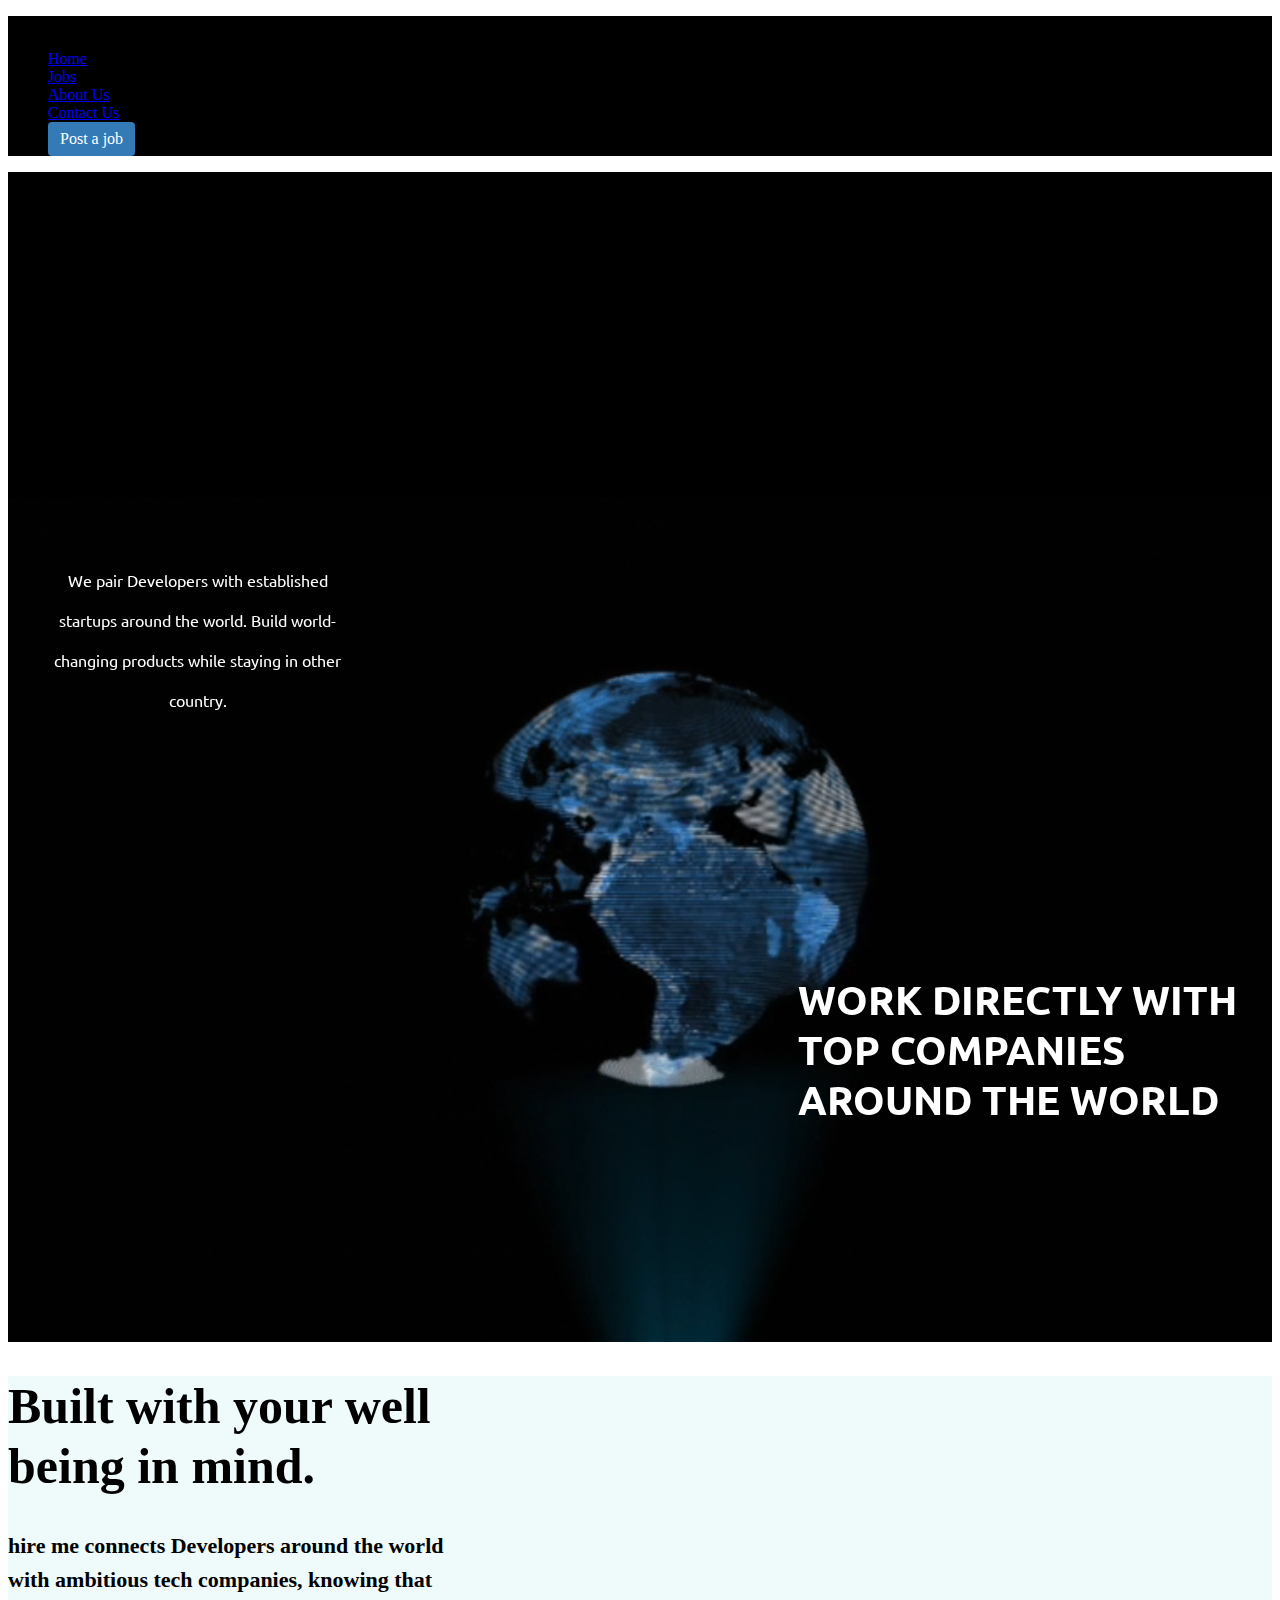
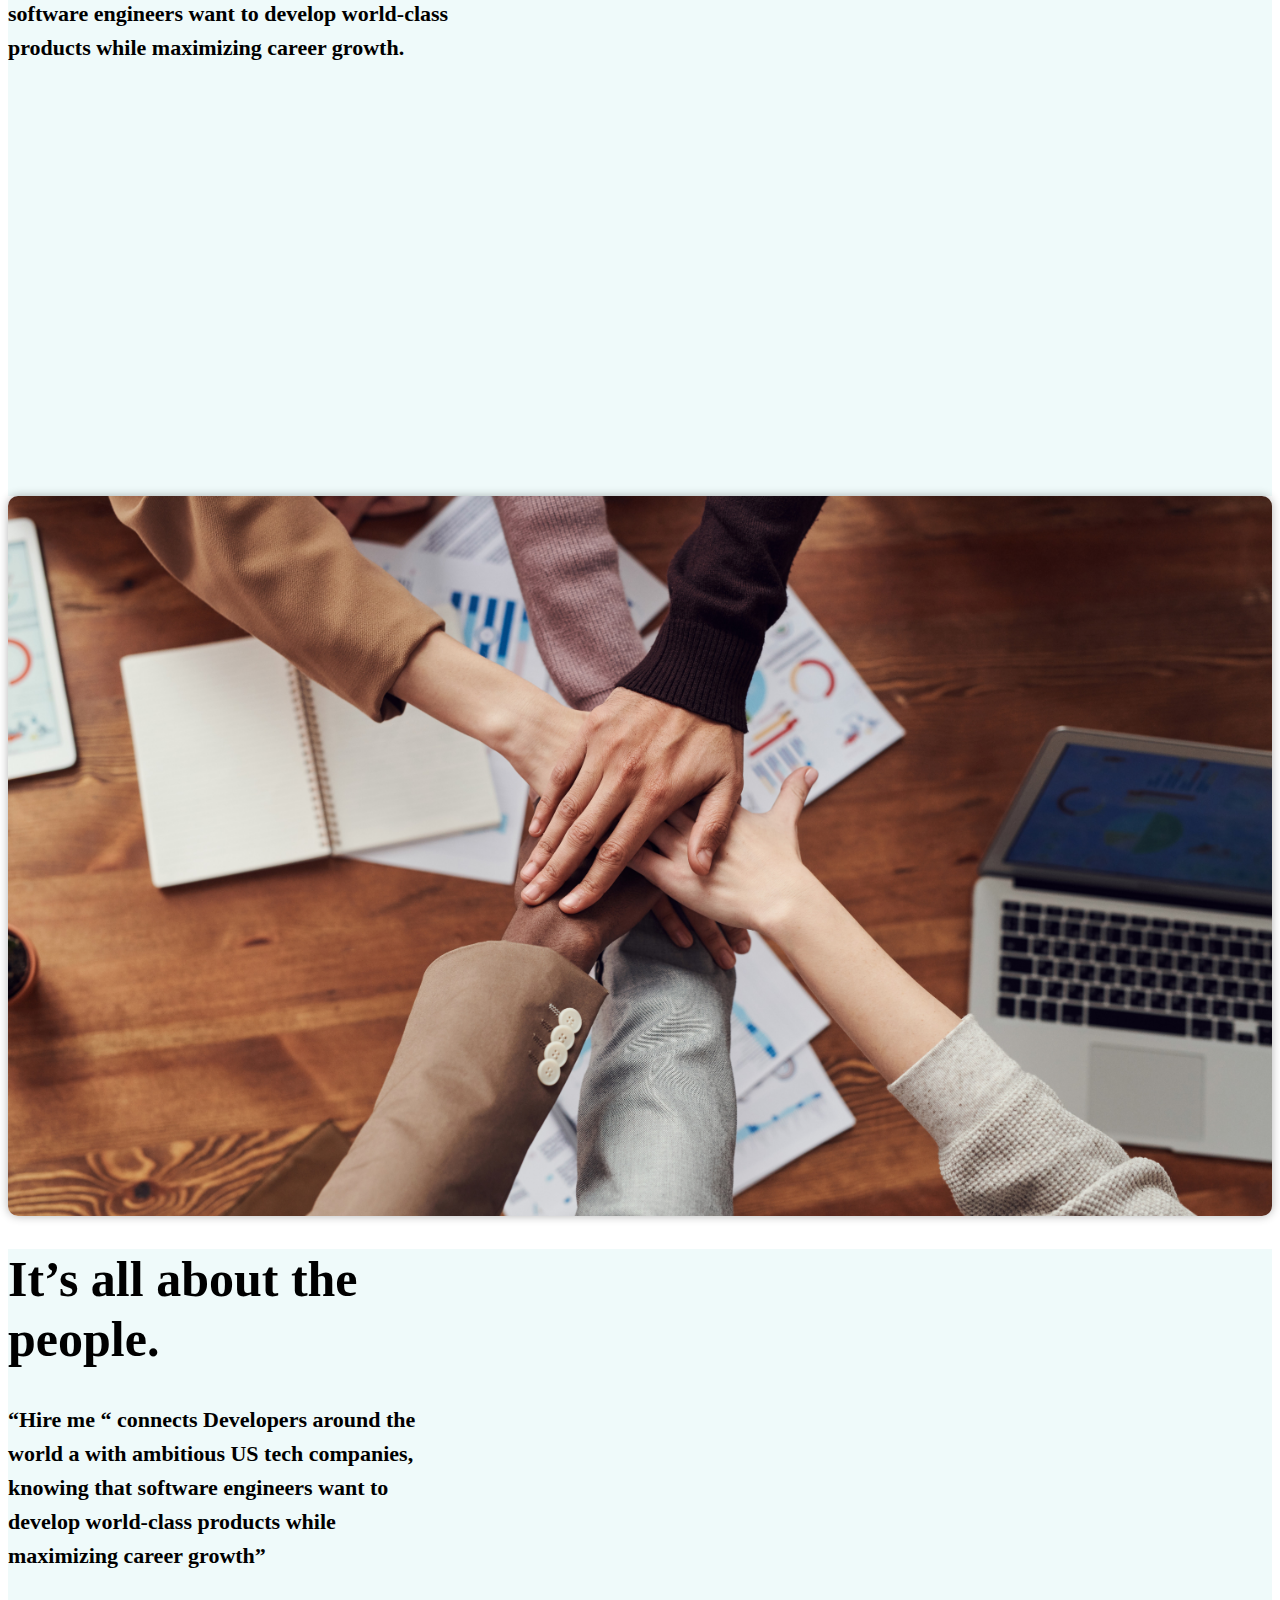
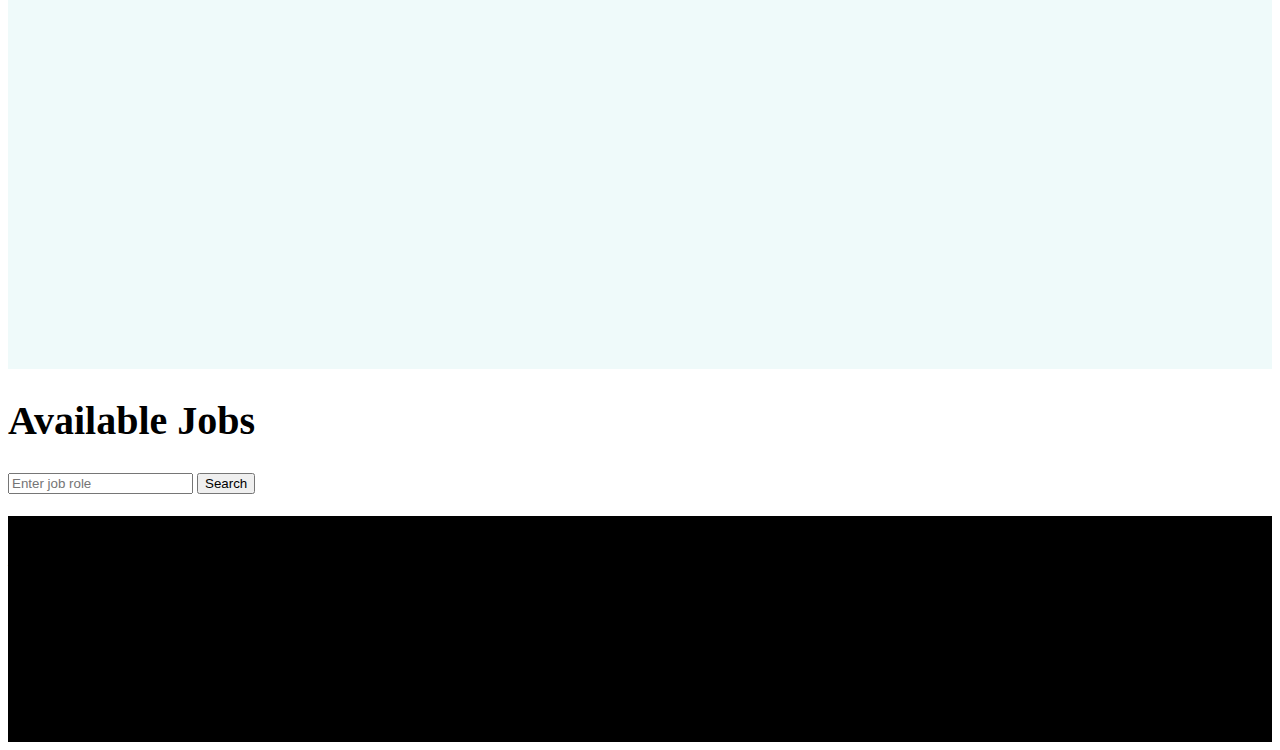
==== index.html @ 43d12e74 "added the job section from the jobs.html page" ====
<!DOCTYPE html>
<html lang="en">
<head>
    <meta charset="UTF-8">
    <meta name="viewport" content="width=device-width, initial-scale=1.0">
    <title>Hire Me</title>
    <!-- boostrap stylesheet -->
    <link rel="stylesheet" href="https://cdnjs.cloudflare.com/ajax/libs/font-awesome/6.4.0/css/all.min.css" integrity="sha512-iecdLmaskl7CVkqkXNQ/ZH/XLlvWZOJyj7Yy7tcenmpD1ypASozpmT/E0iPtmFIB46ZmdtAc9eNBvH0H/ZpiBw==" crossorigin="anonymous" referrerpolicy="no-referrer" />
    <link href="https://cdn.jsdelivr.net/npm/bootstrap@5.3.0/dist/css/bootstrap.min.css" rel="stylesheet" integrity="sha384-9ndCyUaIbzAi2FUVXJi0CjmCapSmO7SnpJef0486qhLnuZ2cdeRhO02iuK6FUUVM" crossorigin="anonymous"/>
    <!-- css stylesheet -->
    <link rel="stylesheet" href="style.css">
</head>
<body>
    <!-- header section -->
    <header class="header-section p-3 position-absolute start-0 top-0 end-0 sticky-top">
        <div class="d-flex justify-content-between align-items-center">
        <p  class="text-decoration-none fs-5 fw-bold text-light ">Hire Me</p>
        <div class="">
            <ul class="nav justify-content-end">
                <li class="nav-item">
                <a class="nav-link text-light " aria-current="page" href="#">Home </a>
                </li>
                <li class="nav-item">
                <a class="nav-link text-light " href="#jobs">Jobs</a>
                </li>
                <li class="nav-item">
                <a class="nav-link text-light " href="#about">About Us </a>
                </li>
                <li class="nav-item">
                    <a class="nav-link text-light " href="#contact">Contact Us </a>
                    </li>
                <li class="nav-item">
                  <a href="./jobposting.html" class="apply-link" >Post a job</a>
                </li>
            </ul>
        </div>
        </div>

        </header>
        <!-- video home page section -->
        <section class="video">
        <div class="video-container">
            <video playsinline="playsinline" autoplay="autoplay" muted="muted" loop="loop" loading="lazy" class="video-section">
               <source src="./videos/production_id_4300496 (720p).mp4" type="video/mp4">
            </video>
        </div>
            <div class="video-text ">
                <p class="lead text-center ">We pair  Developers with established startups around the world. 
                    Build world-changing products while staying in other country.</p>
            </div>
            <div class="video-h1">
                <h1 class="">WORK DIRECTLY WITH TOP COMPANIES AROUND THE WORLD</h1>
            </div>
        </section>
        <!-- about section  -->
        <div id ="about" class=" about-section d-flex justify-content-around align-items-center">
            <h1 class="ms-5">Built with your well being in mind.</h1>
            <p class="me-5">hire me connects Developers around the world with ambitious  tech companies, 
                knowing that software engineers want to develop world-class products while maximizing career growth.</p>
        </div>
        <!-- team section  -->
        <div class="team">
            <img class= "img-fluid rounded" src="./images/pexels-fauxels-3184418.jpg" alt="people's hands on top of each other">
        </div>
        <!-- about section part 2 -->
        <div class=" about-section d-flex justify-content-around align-items-center">
            <h1 class="ms-5">It’s all about the people.</h1>
            
            <p class="me-5" >“Hire me “
                 connects Developers around the world a with ambitious US tech companies, knowing that software engineers want to develop world-class products while maximizing career growth”</p>
         </div>
        <!-- jobs section -->
        <section id="jobs" class="mb-5">
               <div class="container">
                    <h1 class="text-center mt-5 mb-4">Available Jobs</h1>
                    <form id="jobSearchForm" class="text-center mb-4">
                        <input type="text" id="roleInput" placeholder="Enter job role">
                        <button type="submit" class="search-button">Search</button>
                    </form>
            <div id="jobList" ></div>
            </div>
        </section>
        <!-- footer section -->
        <footer id="contact" class="footer-section mt-5  text-light p-3">
            <div class="container d-flex justify-content-between">
                <div>
                    <h5>CopyRight@2023 HireMe.com</h5>
                    <p>All Rights Reserved</p>
                </div>
                <div>
                    <h5>Contact</h5>
                    <ul>
                        <li><i class="fas fa-map-marker-alt"></i> 123 Street, California,USA</li>
                        <li><i class="fas fa-envelope"></i> hireme@gmail.com</li>
                        <li><i class="fas fa-phone"></i> +1 234 567 890</li>
                    </ul>
                </div>
                <div>
                    <h5>Follow Us</h5>
                    <div class="social-icons ">
                        <a href="#"><i class="fab fa-facebook mx-2"></i></a>
                        <a href="#"><i class="fab fa-twitter me-2"></i></a>
                        <a href="#"><i class="fab fa-instagram me-2"></i></a>
                        <a href="#"><i class="fab fa-linkedin"></i></a>
                    </div>
                </div>
            </div>
        </footer>
        
        <!-- boostrap js -->
        <script src="https://cdn.jsdelivr.net/npm/bootstrap@5.3.0/dist/js/bootstrap.bundle.min.js" integrity="sha384-geWF76RCwLtnZ8qwWowPQNguL3RmwHVBC9FhGdlKrxdiJJigb/j/68SIy3Te4Bkz" crossorigin="anonymous"></script>
    <!-- normal js -->
    <script src="script.js"></script>

</body>
</html>
---- style.css ----
@import url('https://fonts.googleapis.com/css2?family=DM+Sans:ital@0;1&family=Montserrat:wght@300;400;500&family=Ubuntu:ital,wght@0,400;1,400;1,500&display=swap');
:root {
    --primary-color :#0a1118;
    --primary-color-highlight:#233d54;
    --bs-body-bg:#fbf9f6;
    --bs-body-font-family:'Ubuntu'
}
.apply-link{
  text-decoration: none;
  display: inline-block;
  padding: 8px 12px;
  background-color: #337ab7;
  color: #fff;
  border-radius: 4px;
  transition: background-color 0.3s ease;
}

.apply-link:hover {
  background-color: #23527c;
}
/* header styling */
.header-section{
    background-color: hsl(0, 0%, 0%);
    position: sticky;
    z-index: 2;
    width: 100%;
}

/* video-section */
.video{
  position: relative;
  height: 130vh;
  overflow: hidden;
  background-color: #000000;
}
.video-container {
  position: relative;
  width: 100%;
  height: 100%;
}
.video-section{
  position: absolute;
  top:100%;
  left:50%;
  min-width: 100%;
  min-height: 100%;
  width: auto;
  height: auto;
  transform: translateX(-50%) translateY(-50%);

}
.video-text {
  position: absolute;
  top: 40%;
  left: 15%;
  transform: translate(-50%, -50%);
  text-align: center;
  color: #ffffff;
  width: 25%;
  font-family: 'Ubuntu';
  line-height: 40px;
}
.video-h1{
  position: absolute;
  top: 75%;
  left: 80%;
  transform: translate(-50%, -50%);
  color: #ffffff;
  width: 35%;
  font-family: 'Ubuntu';
}
.video h1 ,h1{
font-weight: 900;
font-size: 40px;
line-height: 50px;
}
/* about section styling  */
.about-section{
  height:80vh;
  background-color:  rgb(239, 250,250);
}
.about-section h1{
  font-weight: 900;
  font-size: 50px;
  line-height: 60px;
  width: 40%;
}
.about-section p{
  width: 35%;
  font-weight: bold;
  line-height: 30px;
  font-size: 19px;
}
/* team image styling */
.team {
  height: 80vh;
  display: flex;
  justify-content: center;
  align-items: center;
}

.team img {
  width: 100%;
  height: 100%;
  object-fit: cover;
  border-radius: 10px;
  box-shadow: 0 0 10px rgba(0, 0, 0, 0.3);
}
/* footer section styling */
.footer-section{
  background-color: #000000;
  font-family: 'Ubuntu';
}
/* making the page responsive */
@media (max-width: 767px) {
  /* Responsive styles for small devices */
  .video-text {
    width: 90%;
    left: 50%;
    transform: translateX(-50%) translateY(-50%);
    text-align: center;
    font-size: 18px;
  }
  .video-h1 {
    top: 70%;
    left: 50%;
    transform: translateX(-50%) translateY(-50%);
    font-size: 24px;
    width: 80%;
  }
  .about-section {
    flex-direction: column;
    height: auto;
  }
  .about-section h1,
  .about-section p {
    width: 90%;
    text-align: center;
  }
  .team {
    height: auto;
  }
  .team img {
    border-radius: 0;
  }
  .footer-section .container {
    flex-direction: column;
    text-align: center;
  }
}

@media (min-width: 768px) and (max-width: 991px) {
  /* Responsive styles for medium devices */
  .video-text {
    width: 70%;
    font-size: 22px;
  }
  .video-h1 {
    top: 65%;
    font-size: 28px;
    width: 70%;
  }
  .about-section h1 {
    font-size: 40px;
    line-height: 50px;
  }
  .about-section p {
    width: 45%;
    font-size: 18px;
    line-height: 28px;
  }
}

@media (min-width: 992px) and (max-width: 1199px) {
  /* Responsive styles for large devices */
  .video-text {
    width: 50%;
    font-size: 24px;
  }
  .video-h1 {
    top: 60%;
    font-size: 32px;
    width: 60%;
  }
  .about-section h1 {
    font-size: 45px;
    line-height: 55px;
  }
  .about-section p {
    width: 40%;
    font-size: 20px;
    line-height: 32px;
  }
}

@media (min-width: 1200px) {
  .about-section h1 {
    font-size: 50px;
    line-height: 60px;
  }
  .about-section p {
    width: 35%;
    font-size: 22px;
    line-height: 34px;
  }
}

/* Additional Footer Styling */
.footer-section h5 {
  margin-bottom: 0.5rem;
}

.footer-section ul {
  padding-left: 0;
  list-style: none;
  margin-bottom: 0.5rem;
}

.footer-section ul li {
  margin-bottom: 0.25rem;
}

.footer-section .social-icons {
  display: flex;
  justify-content: center;
}

.footer-section .social-icons a {
  margin-right: 0.5rem;
}
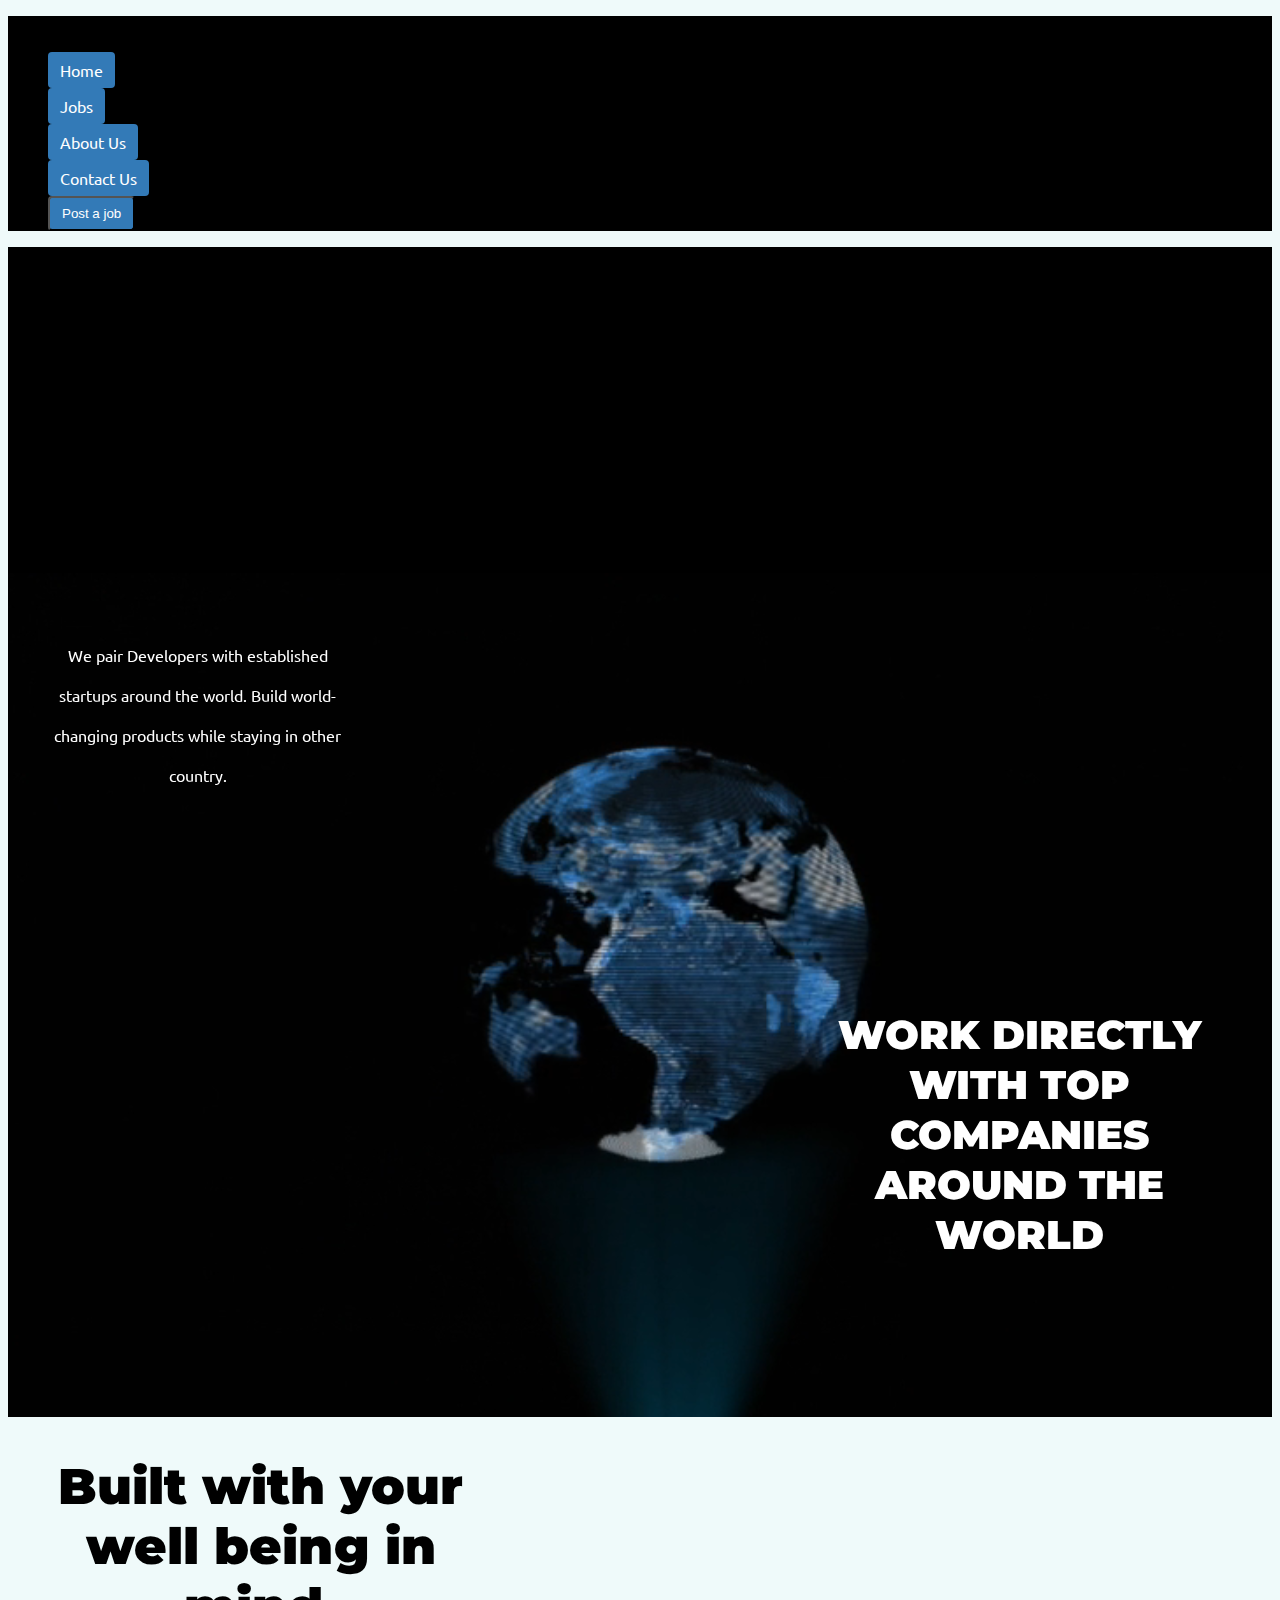
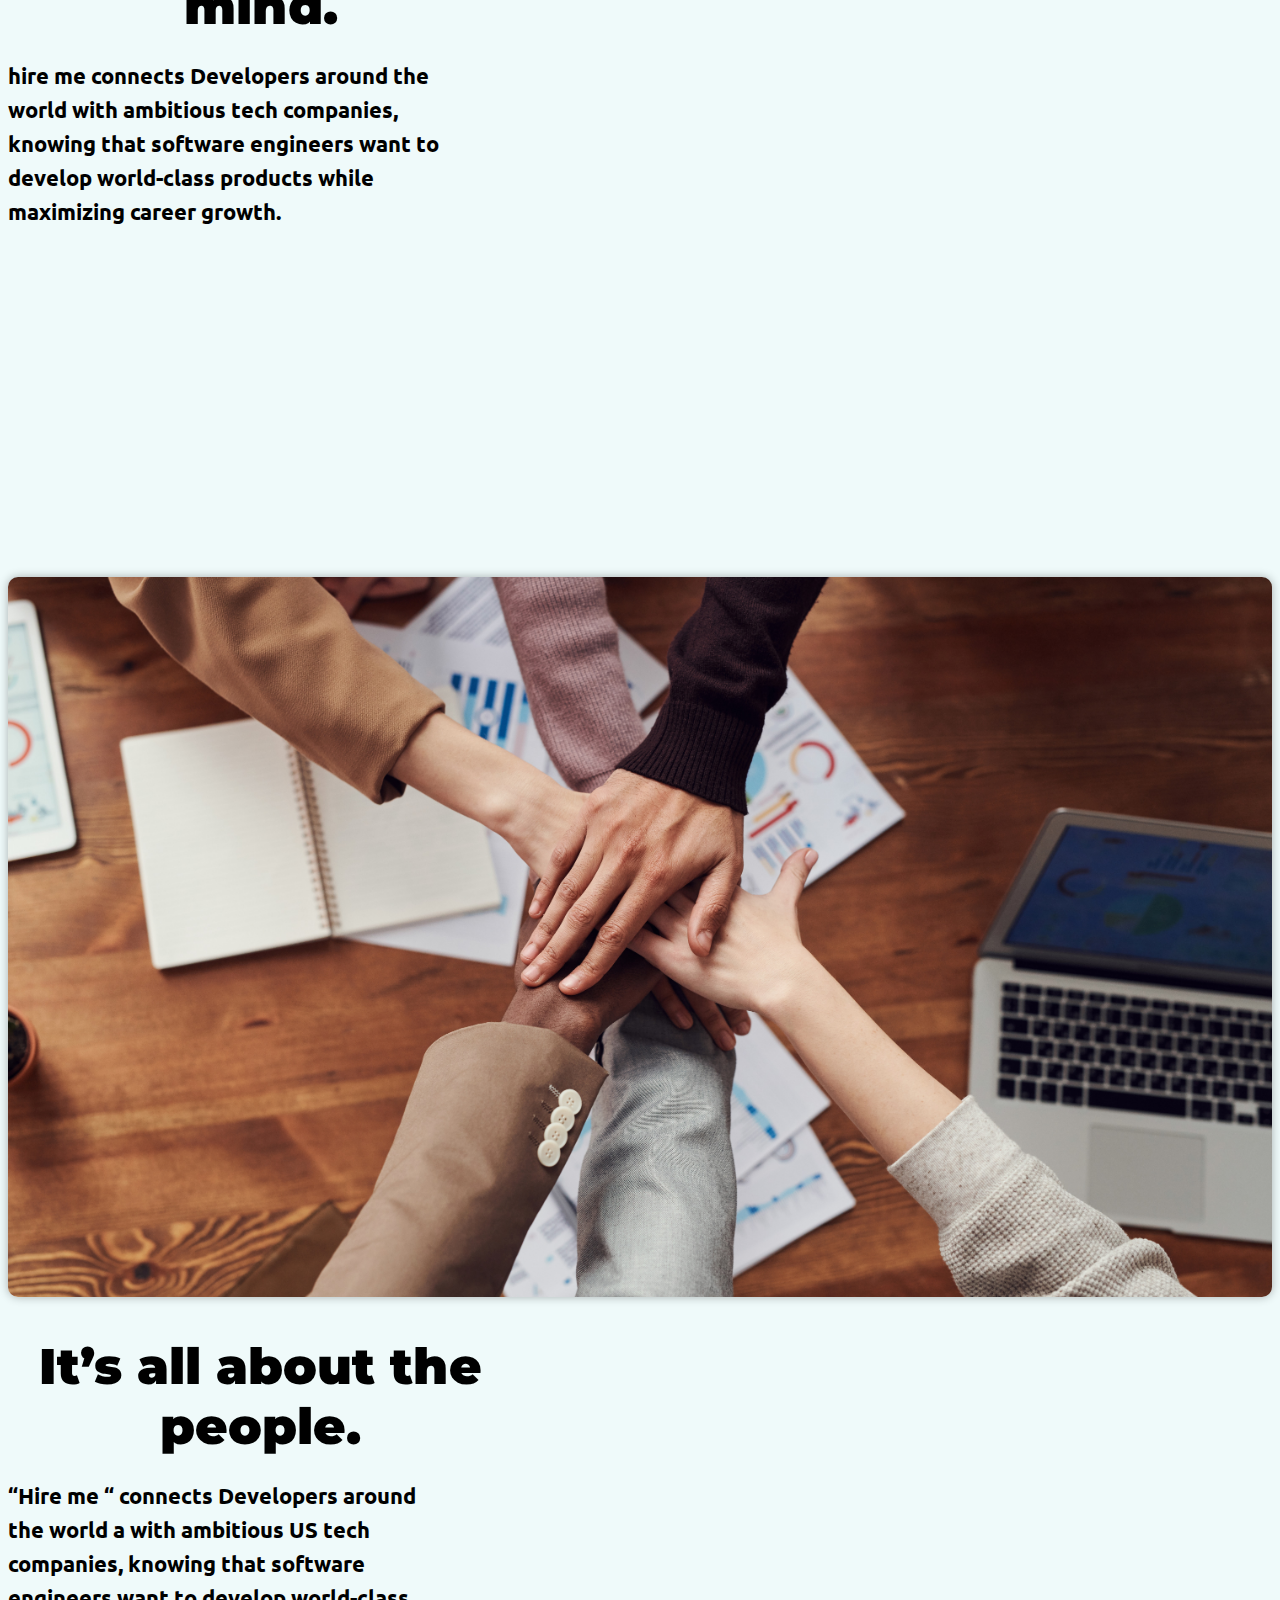
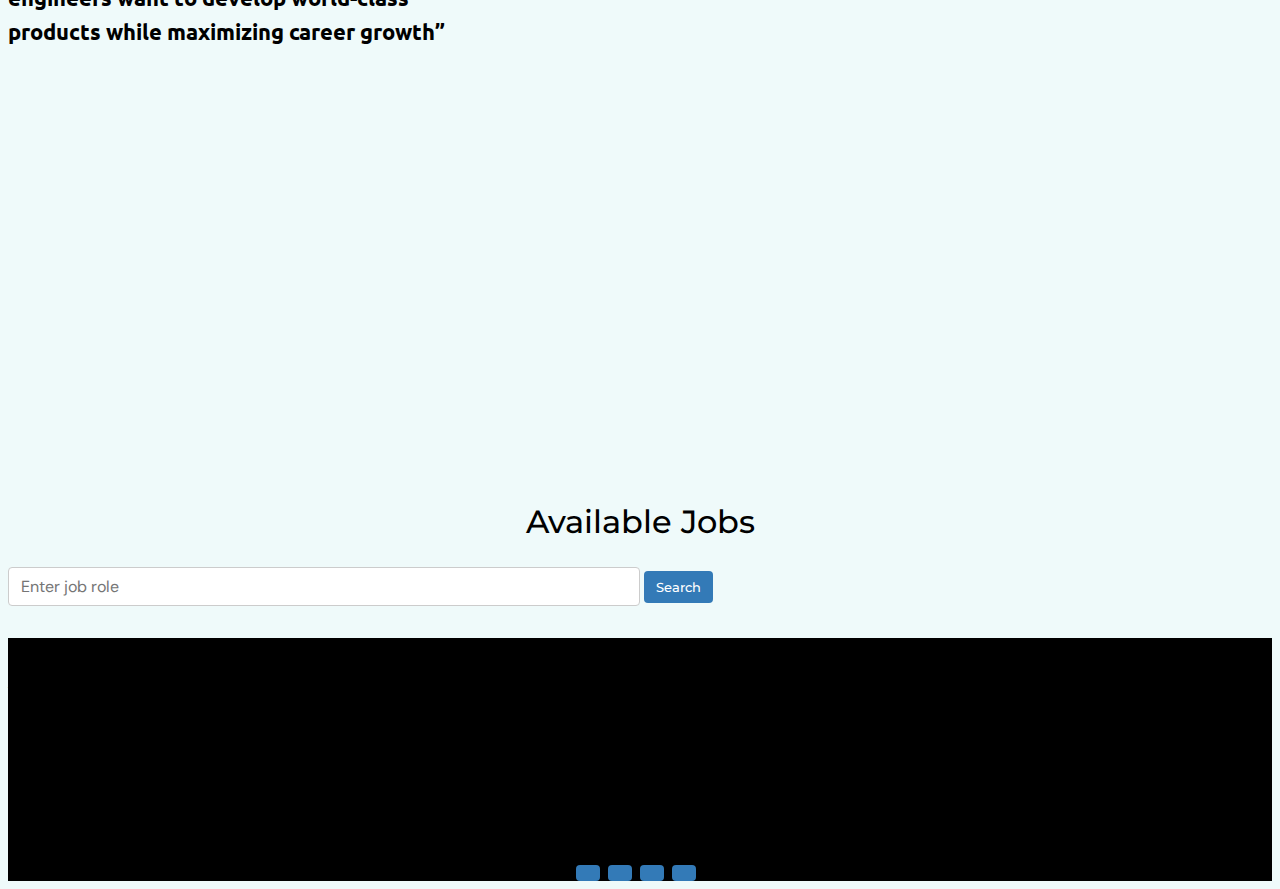
==== commit c229319d: "changed the a tag to a button on the post a job" ====
--- a/index.html
+++ b/index.html
@@ -30,7 +30,7 @@
                     <a class="nav-link text-light " href="#contact">Contact Us </a>
                     </li>
                 <li class="nav-item">
-                  <a href="./jobposting.html" class="apply-link" >Post a job</a>
+                  <button class="apply-link" id="jobButton">Post a job</button>
                 </li>
             </ul>
         </div>
@@ -80,6 +80,31 @@
             <div id="jobList" ></div>
             </div>
         </section>
+        <!-- post a job form -->
+        <section>
+            <div id="jobPostForm" class="job-post-form container-lg" style="display: none;">
+                <h2>Post A Job</h2>
+                <form action="" id="jobForm">
+                    <div class="mb-3">
+                        <label  class="form-label">Position</label>
+                        <input type="text" class="form-control" id="positionInput" required>
+                    </div>
+                    <div class="mb-3">
+                        <label  class="form-label">languages</label>
+                        <input type="text" class="form-control" id="languagesInput" required>
+                    </div>
+                    <div class="mb-3">
+                        <label  class="form-label">location</label>
+                        <input type="text" class="form-control" id="locationInput" required>
+                    </div>
+                    <div class="mb-3">
+                        <label  class="form-label">Availability</label>
+                        <input type="text" class="form-control" id="availabilityInput" required>
+                    </div>
+                    <button id ="submitJobButton"type="submit" class="btn btn-primary text-light bg-dark">SUBMIT</button>
+                </form>
+            </div>
+        </section>
         <!-- footer section -->
         <footer id="contact" class="footer-section mt-5  text-light p-3">
             <div class="container d-flex justify-content-between">
--- a/style.css
+++ b/style.css
@@ -229,4 +229,179 @@
   margin-right: 0.5rem;
 }
 
-
+/* job section styling */
+
+body{
+    background-color: rgb(239, 250,250);
+    font-family: 'Ubuntu';
+}
+/* h1 styling */
+h1 {
+    font-family: 'Montserrat', sans-serif;
+    font-weight: 500;
+    font-size: 32px;
+    text-align: center;
+    margin-top: 40px;
+    margin-bottom: 20px;
+}
+/* form input styling */
+#roleInput {
+    display: inline-block;
+    width: 50%;
+    padding: 8px 12px;
+    font-size: 16px;
+    font-family: 'DM Sans', sans-serif;
+    border: 1px solid #ccc;
+    border-radius: 4px;
+    box-sizing: border-box;
+    margin-bottom: 10px;
+}
+
+/* search button styling */
+.search-button {
+    display: inline-block;
+    padding: 8px 12px;
+    background-color: #337ab7;
+    color: #fff;
+    border-radius: 4px;
+    transition: background-color 0.3s ease;
+    font-family: 'Montserrat', sans-serif;
+    font-weight: 500;
+    border: none;
+}
+
+.search-button:hover {
+    background-color: #23527c;
+    cursor: pointer;
+}
+
+/* link tag styling */
+a {
+    text-decoration: none;
+    display: inline-block;
+    padding: 8px 12px;
+    background-color: #337ab7;
+    color: #fff;
+    border-radius: 4px;
+    transition: background-color 0.3s ease;
+}
+
+a:hover {
+    background-color: #23527c;
+}
+
+/* styling the fetched items */
+.job-details {
+    display: flex;
+    align-items: center;
+    padding: 10px;
+    border: 1px solid #ccc;
+    margin-bottom: 10px;
+}
+
+.left-side {
+    display: flex;
+    align-items: center;
+}
+
+.img {
+    width: 60px;
+    height: 60px;
+    margin-right: 10px;
+}
+
+.img img {
+    width: 100%;
+    height: 100%;
+    object-fit: contain;
+}
+
+.right-side {
+    margin-left: auto;
+}
+
+.right-side p {
+    margin: 5px 0;
+}
+/* link tag styling */
+a {
+    text-decoration: none;
+    display: inline-block;
+    padding: 8px 12px;
+    background-color: #337ab7;
+    color: #fff;
+    border-radius: 4px;
+    transition: background-color 0.3s ease;
+}
+
+a:hover {
+    background-color: #23527c;
+}
+/* styling the fetched items  */
+
+.job-details {
+    display: flex;
+    align-items: center;
+    padding: 10px;
+    border: 1px solid #ccc;
+    margin-bottom: 10px;
+}
+
+.left-side {
+    display: flex;
+    align-items: center;
+}
+
+.img {
+    width: 60px;
+    height: 60px;
+    margin-right: 10px;
+}
+
+.img img {
+    width: 100%;
+    height: 100%;
+    object-fit: contain;
+}
+
+.right-side {
+    margin-left: auto;
+}
+
+.right-side p {
+    margin: 5px 0;
+}
+
+/* job posting styling  */
+.job-post-form {
+    font-family: 'Roboto', sans-serif;
+    background-color: #fff;
+    border-radius: 8px;
+    padding: 20px;
+    max-width: 500px;
+    margin: 0 auto;
+    margin-top: 50px;
+    box-shadow: 0 0 10px rgba(0, 0, 0, 0.1);
+}
+
+.job-post-form h2 {
+    text-align: center;
+    margin-bottom: 20px;
+    font-weight: bold;
+     color: #333;
+}
+.job-post-form .form-label {
+    font-weight: bold;
+    color: #555;
+}
+
+.job-post-form .form-control {
+    border-radius: 4px;
+}
+
+.job-post-form .btn-primary {
+    width: 100%;
+    font-size: 16px;
+    font-weight: bold;
+}
+
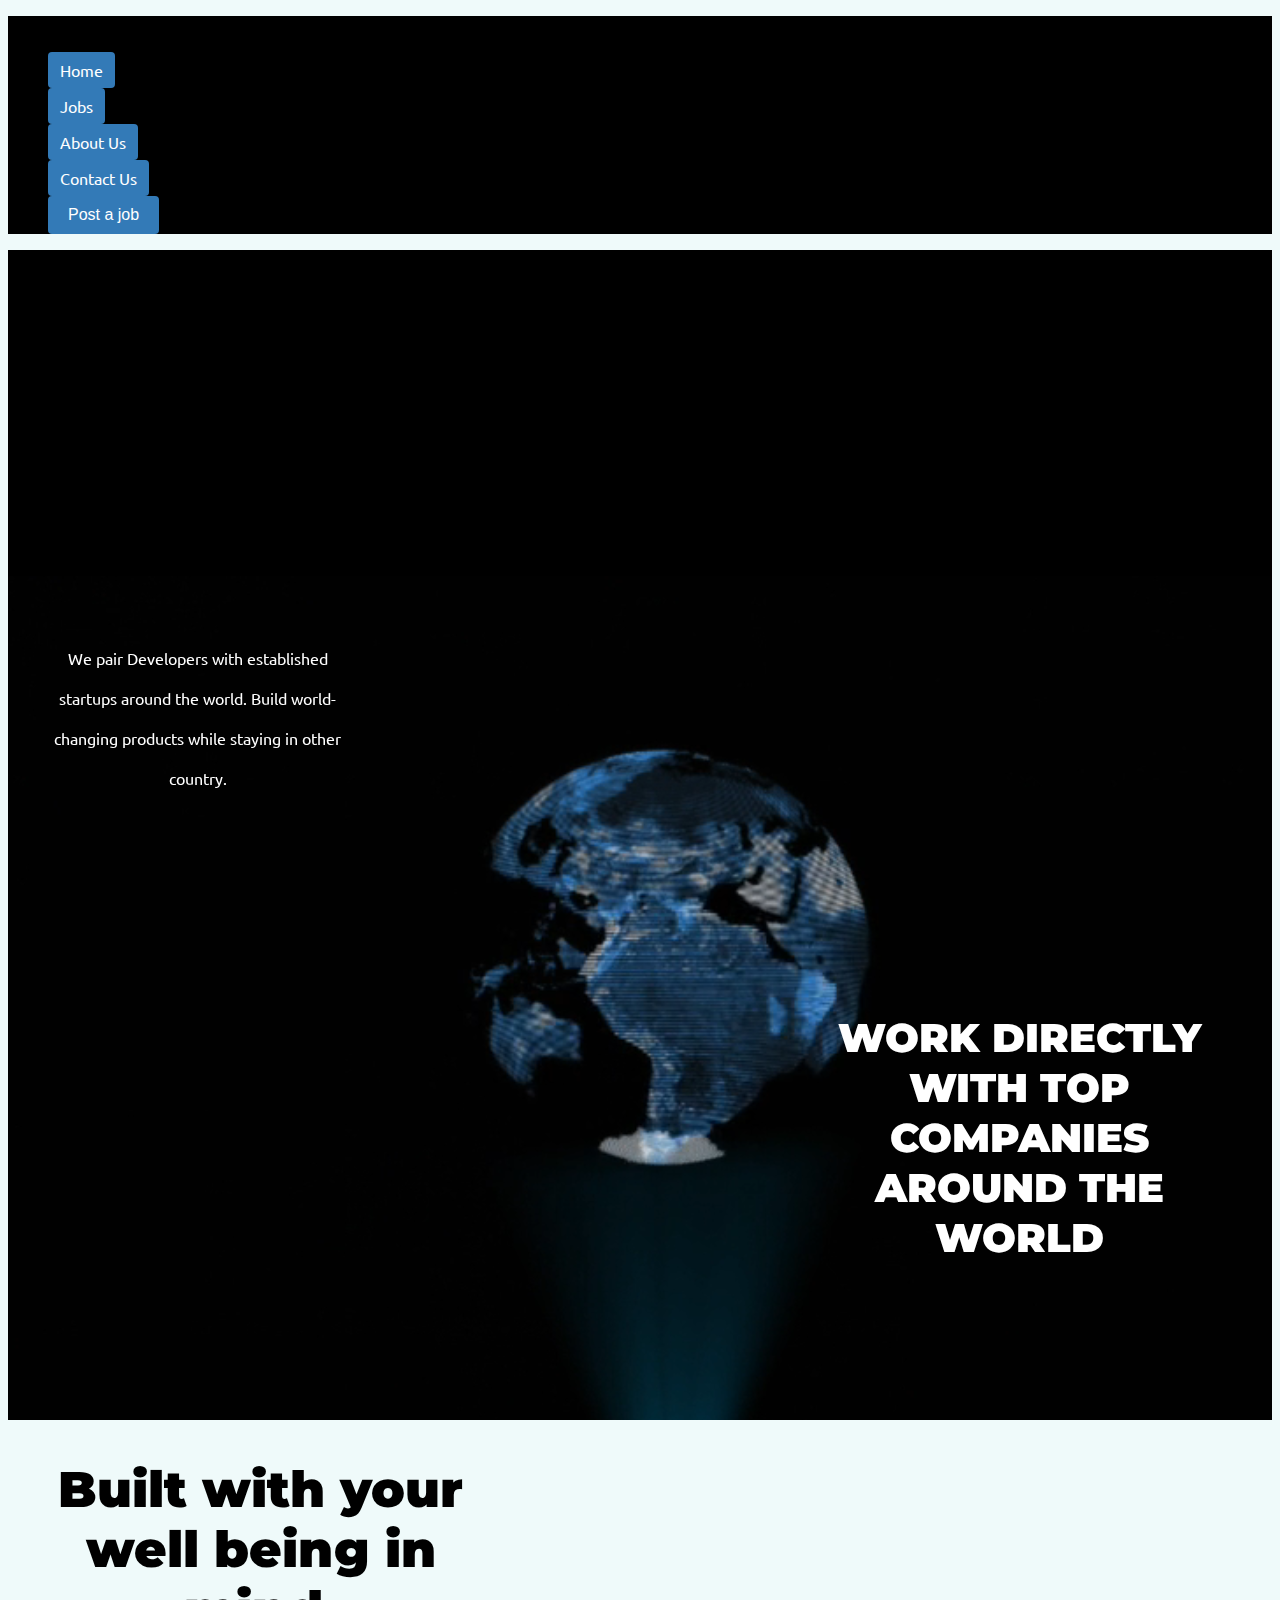
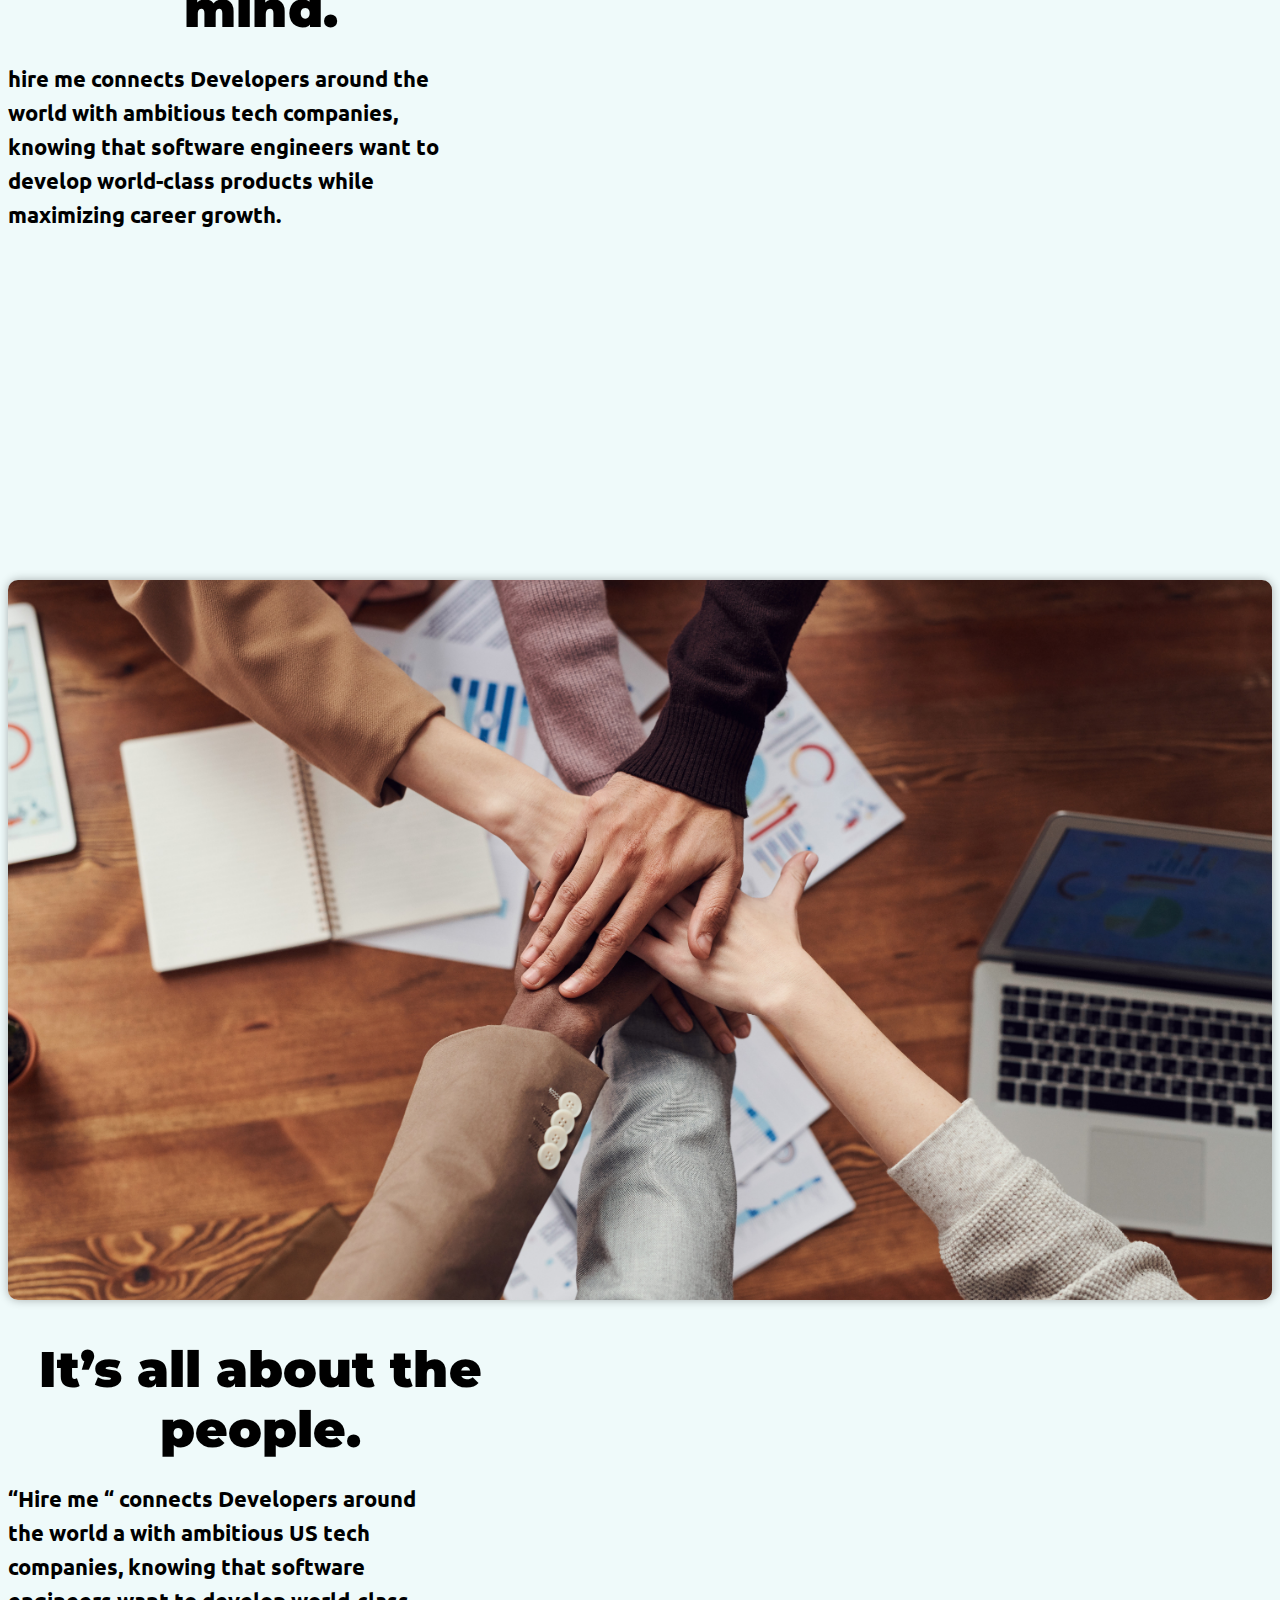
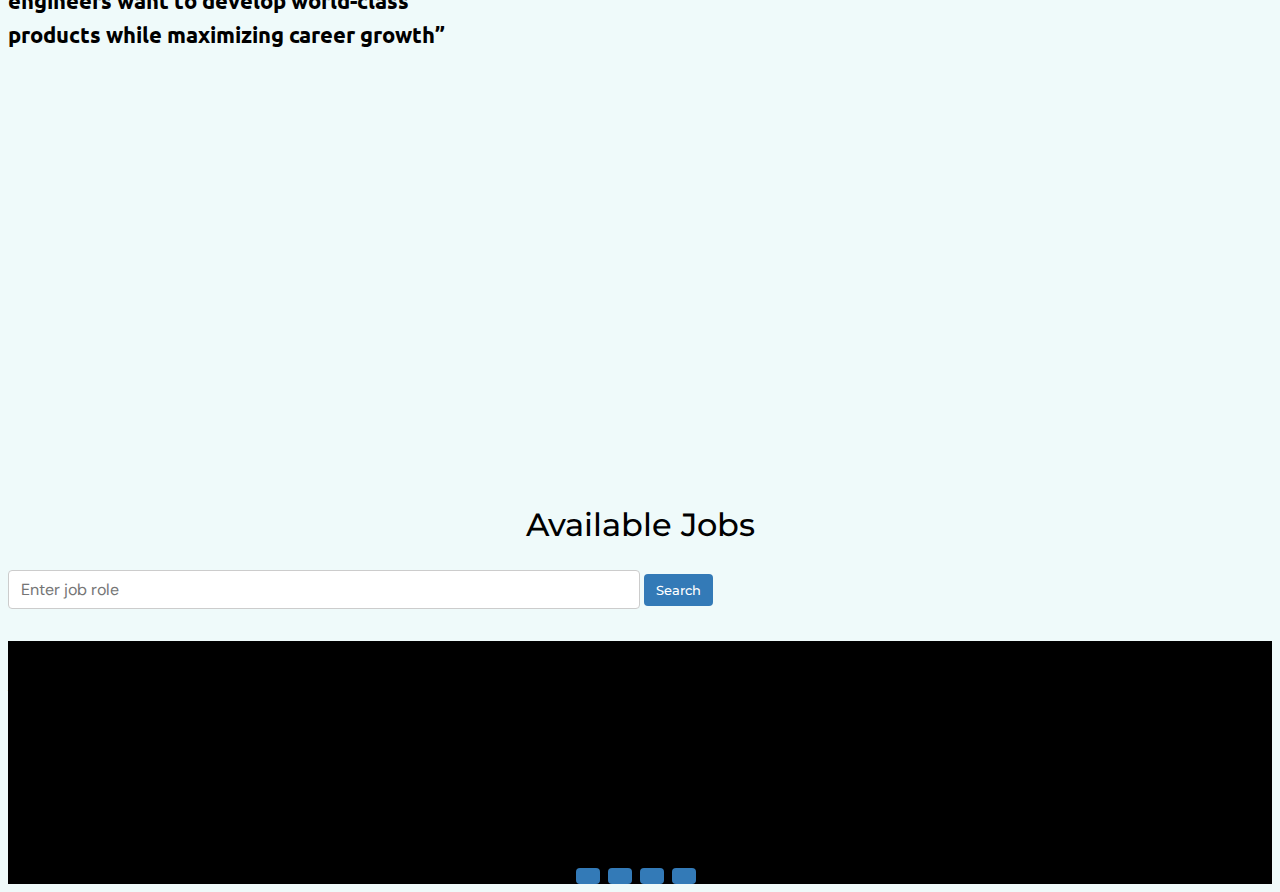
==== commit 95b55f8c: "changed the id of the form to jobpopupform" ====
--- a/index.html
+++ b/index.html
@@ -82,7 +82,7 @@
         </section>
         <!-- post a job form -->
         <section>
-            <div id="jobPostForm" class="job-post-form container-lg" style="display: none;">
+            <div id="jobPopupForm" class="job-post-form  job-popup-form container-lg" style="display: none;">
                 <h2>Post A Job</h2>
                 <form action="" id="jobForm">
                     <div class="mb-3">
@@ -105,6 +105,8 @@
                 </form>
             </div>
         </section>
+        <!-- overlay -->
+       <div id="overlay"></div>
         <!-- footer section -->
         <footer id="contact" class="footer-section mt-5  text-light p-3">
             <div class="container d-flex justify-content-between">
--- a/style.css
+++ b/style.css
@@ -228,7 +228,7 @@
 .footer-section .social-icons a {
   margin-right: 0.5rem;
 }
-
+/* ---------------------------------------------------------------------------------------------------- */
 /* job section styling */
 
 body{
@@ -371,8 +371,22 @@
 .right-side p {
     margin: 5px 0;
 }
-
+/* ----------------------------------------------------------------------------------------------------- */
 /* job posting styling  */
+#jobButton {
+  background-color: #337ab7;
+  color: #fff;
+  border: none;
+  border-radius: 4px;
+  padding: 10px 20px;
+  font-size: 16px;
+  transition: background-color 0.3s ease;
+}
+
+#jobButton:hover {
+  background-color: #23527c;
+  cursor: pointer;
+}
 .job-post-form {
     font-family: 'Roboto', sans-serif;
     background-color: #fff;
@@ -404,4 +418,33 @@
     font-size: 16px;
     font-weight: bold;
 }
-
+/* form to appear on the page */
+/* CSS styles for the popup form */
+.job-popup-form {
+  position: fixed;
+  top: 50%;
+  left: 50%;
+  transform: translate(-50%, -50%);
+  width: 400px;
+  max-width: 90%;
+  padding: 20px;
+  background-color: #fff;
+  border-radius: 4px;
+  box-shadow: 0 2px 10px rgba(0, 0, 0, 0.2);
+  z-index: 9999;
+  display: none;
+}
+
+/* styles for the overlay */
+#overlay {
+  position: fixed;
+  top: 0;
+  left: 0;
+  width: 100%;
+  height: 100%;
+  background-color: rgba(0, 0, 0, 0.5);
+  z-index: 9998;
+  display: none;
+}
+
+
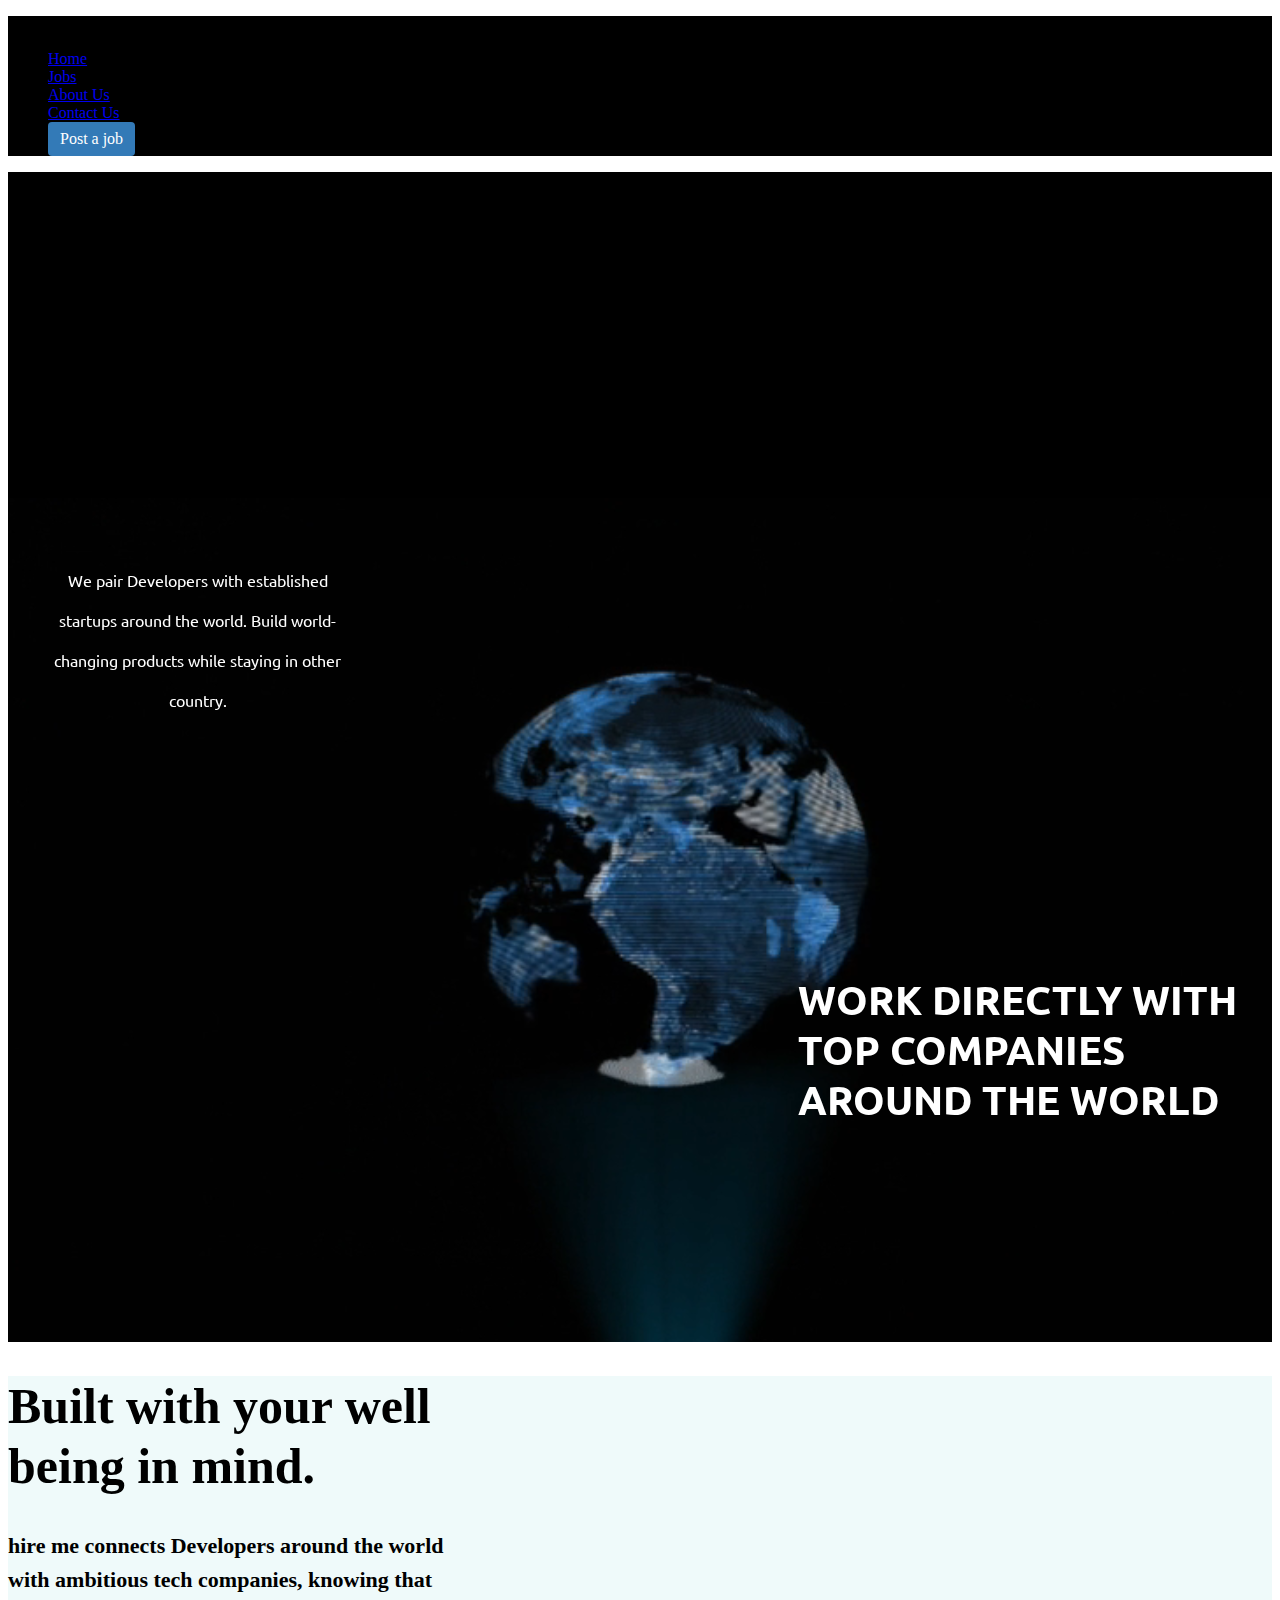
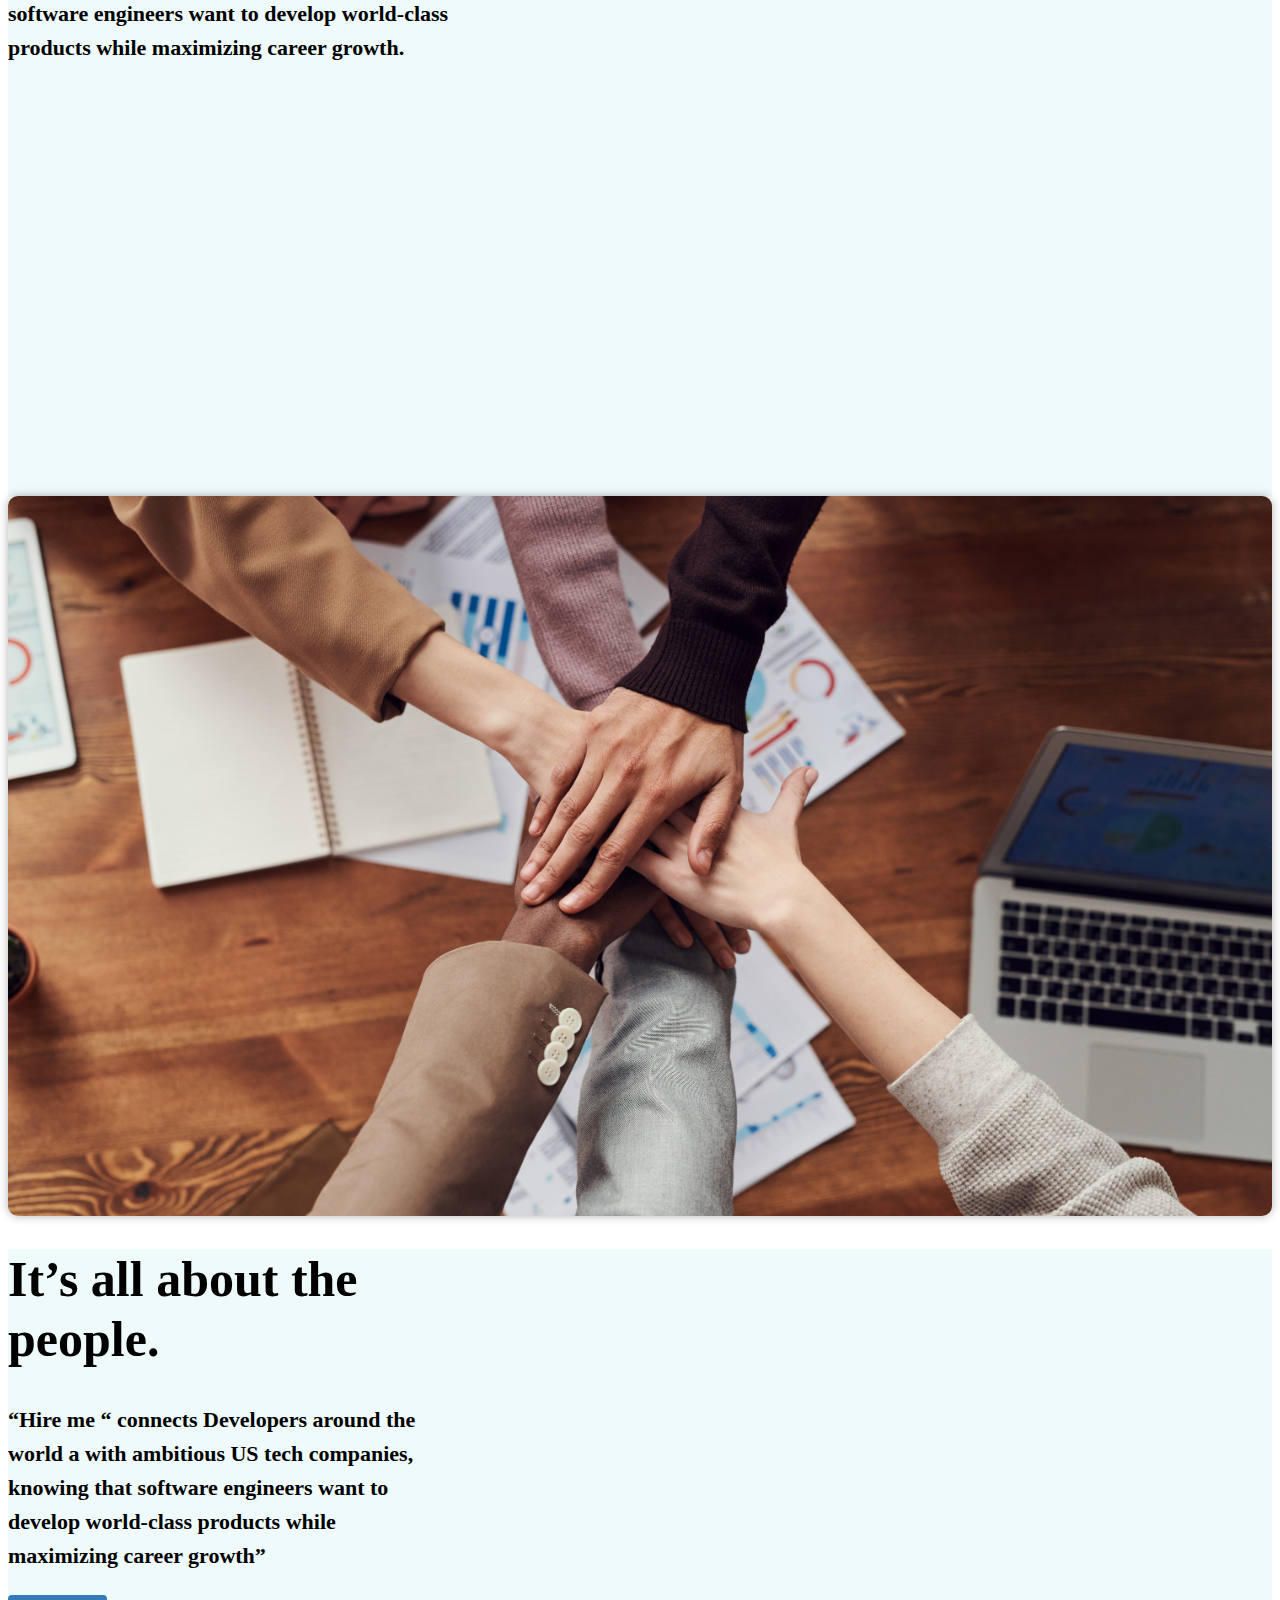
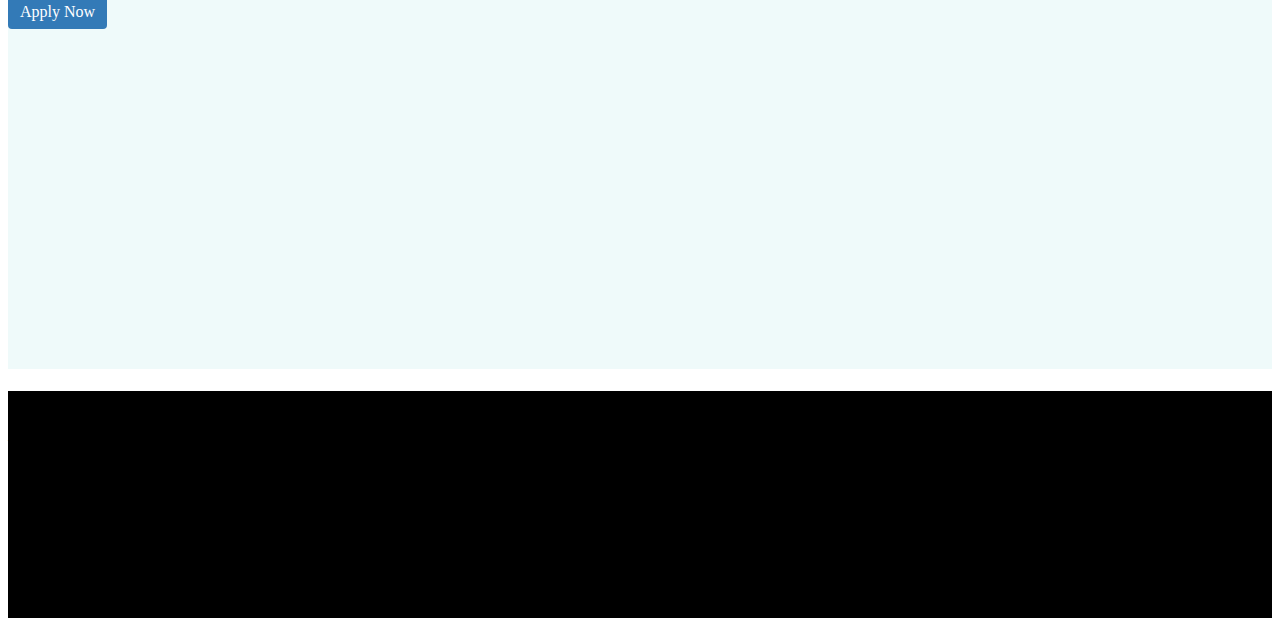
==== commit dc740794: "restructured the folder into different files" ====
--- a/index.html
+++ b/index.html
@@ -21,7 +21,7 @@
                 <a class="nav-link text-light " aria-current="page" href="#">Home </a>
                 </li>
                 <li class="nav-item">
-                <a class="nav-link text-light " href="#jobs">Jobs</a>
+                <a class="nav-link text-light " href="./availablejobs.html" target="_blank">Jobs</a>
                 </li>
                 <li class="nav-item">
                 <a class="nav-link text-light " href="#about">About Us </a>
@@ -30,7 +30,7 @@
                     <a class="nav-link text-light " href="#contact">Contact Us </a>
                     </li>
                 <li class="nav-item">
-                  <button class="apply-link" id="jobButton">Post a job</button>
+                    <a href="./jobposting.html" class="apply-link" >Post a job</a>
                 </li>
             </ul>
         </div>
@@ -68,43 +68,9 @@
             
             <p class="me-5" >“Hire me “
                  connects Developers around the world a with ambitious US tech companies, knowing that software engineers want to develop world-class products while maximizing career growth”</p>
+                 <a href="./availablejobs.html" target="_blank" class="apply-link"><i class="fa-solid fa-arrow-right-long"></i>Apply Now</a>
          </div>
-        <!-- jobs section -->
-        <section id="jobs" class="mb-5">
-               <div class="container">
-                    <h1 class="text-center mt-5 mb-4">Available Jobs</h1>
-                    <form id="jobSearchForm" class="text-center mb-4">
-                        <input type="text" id="roleInput" placeholder="Enter job role">
-                        <button type="submit" class="search-button">Search</button>
-                    </form>
-            <div id="jobList" ></div>
-            </div>
-        </section>
-        <!-- post a job form -->
-        <section>
-            <div id="jobPopupForm" class="job-post-form  job-popup-form container-lg" style="display: none;">
-                <h2>Post A Job</h2>
-                <form action="" id="jobForm">
-                    <div class="mb-3">
-                        <label  class="form-label">Position</label>
-                        <input type="text" class="form-control" id="positionInput" required>
-                    </div>
-                    <div class="mb-3">
-                        <label  class="form-label">languages</label>
-                        <input type="text" class="form-control" id="languagesInput" required>
-                    </div>
-                    <div class="mb-3">
-                        <label  class="form-label">location</label>
-                        <input type="text" class="form-control" id="locationInput" required>
-                    </div>
-                    <div class="mb-3">
-                        <label  class="form-label">Availability</label>
-                        <input type="text" class="form-control" id="availabilityInput" required>
-                    </div>
-                    <button id ="submitJobButton"type="submit" class="btn btn-primary text-light bg-dark">SUBMIT</button>
-                </form>
-            </div>
-        </section>
+             
         <!-- overlay -->
        <div id="overlay"></div>
         <!-- footer section -->
--- a/style.css
+++ b/style.css
@@ -231,21 +231,21 @@
 /* ---------------------------------------------------------------------------------------------------- */
 /* job section styling */
 
-body{
+/* body{
     background-color: rgb(239, 250,250);
     font-family: 'Ubuntu';
-}
+} */
 /* h1 styling */
-h1 {
+/* h1 {
     font-family: 'Montserrat', sans-serif;
     font-weight: 500;
     font-size: 32px;
     text-align: center;
     margin-top: 40px;
     margin-bottom: 20px;
-}
+} */
 /* form input styling */
-#roleInput {
+/* #roleInput {
     display: inline-block;
     width: 50%;
     padding: 8px 12px;
@@ -255,10 +255,10 @@
     border-radius: 4px;
     box-sizing: border-box;
     margin-bottom: 10px;
-}
+} */
 
 /* search button styling */
-.search-button {
+/* .search-button {
     display: inline-block;
     padding: 8px 12px;
     background-color: #337ab7;
@@ -268,15 +268,15 @@
     font-family: 'Montserrat', sans-serif;
     font-weight: 500;
     border: none;
-}
-
-.search-button:hover {
+} */
+
+/* .search-button:hover {
     background-color: #23527c;
     cursor: pointer;
-}
+} */
 
 /* link tag styling */
-a {
+/* a {
     text-decoration: none;
     display: inline-block;
     padding: 8px 12px;
@@ -288,10 +288,10 @@
 
 a:hover {
     background-color: #23527c;
-}
+} */
 
 /* styling the fetched items */
-.job-details {
+/* .job-details {
     display: flex;
     align-items: center;
     padding: 10px;
@@ -324,7 +324,7 @@
     margin: 5px 0;
 }
 /* link tag styling */
-a {
+/* a {
     text-decoration: none;
     display: inline-block;
     padding: 8px 12px;
@@ -336,10 +336,10 @@
 
 a:hover {
     background-color: #23527c;
-}
+} */ 
 /* styling the fetched items  */
 
-.job-details {
+/* .job-details {
     display: flex;
     align-items: center;
     padding: 10px;
@@ -362,17 +362,17 @@
     width: 100%;
     height: 100%;
     object-fit: contain;
-}
-
-.right-side {
+} */
+
+/* .right-side {
     margin-left: auto;
 }
 
 .right-side p {
     margin: 5px 0;
-}
+} */
 /* ----------------------------------------------------------------------------------------------------- */
-/* job posting styling  */
+/* job posting styling 
 #jobButton {
   background-color: #337ab7;
   color: #fff;
@@ -417,9 +417,9 @@
     width: 100%;
     font-size: 16px;
     font-weight: bold;
-}
+} */
 /* form to appear on the page */
-/* CSS styles for the popup form */
+/* CSS styles for the popup form
 .job-popup-form {
   position: fixed;
   top: 50%;
@@ -436,7 +436,7 @@
 }
 
 /* styles for the overlay */
-#overlay {
+/* #overlay {
   position: fixed;
   top: 0;
   left: 0;
@@ -445,6 +445,6 @@
   background-color: rgba(0, 0, 0, 0.5);
   z-index: 9998;
   display: none;
-}
-
-
+} */ 
+
+
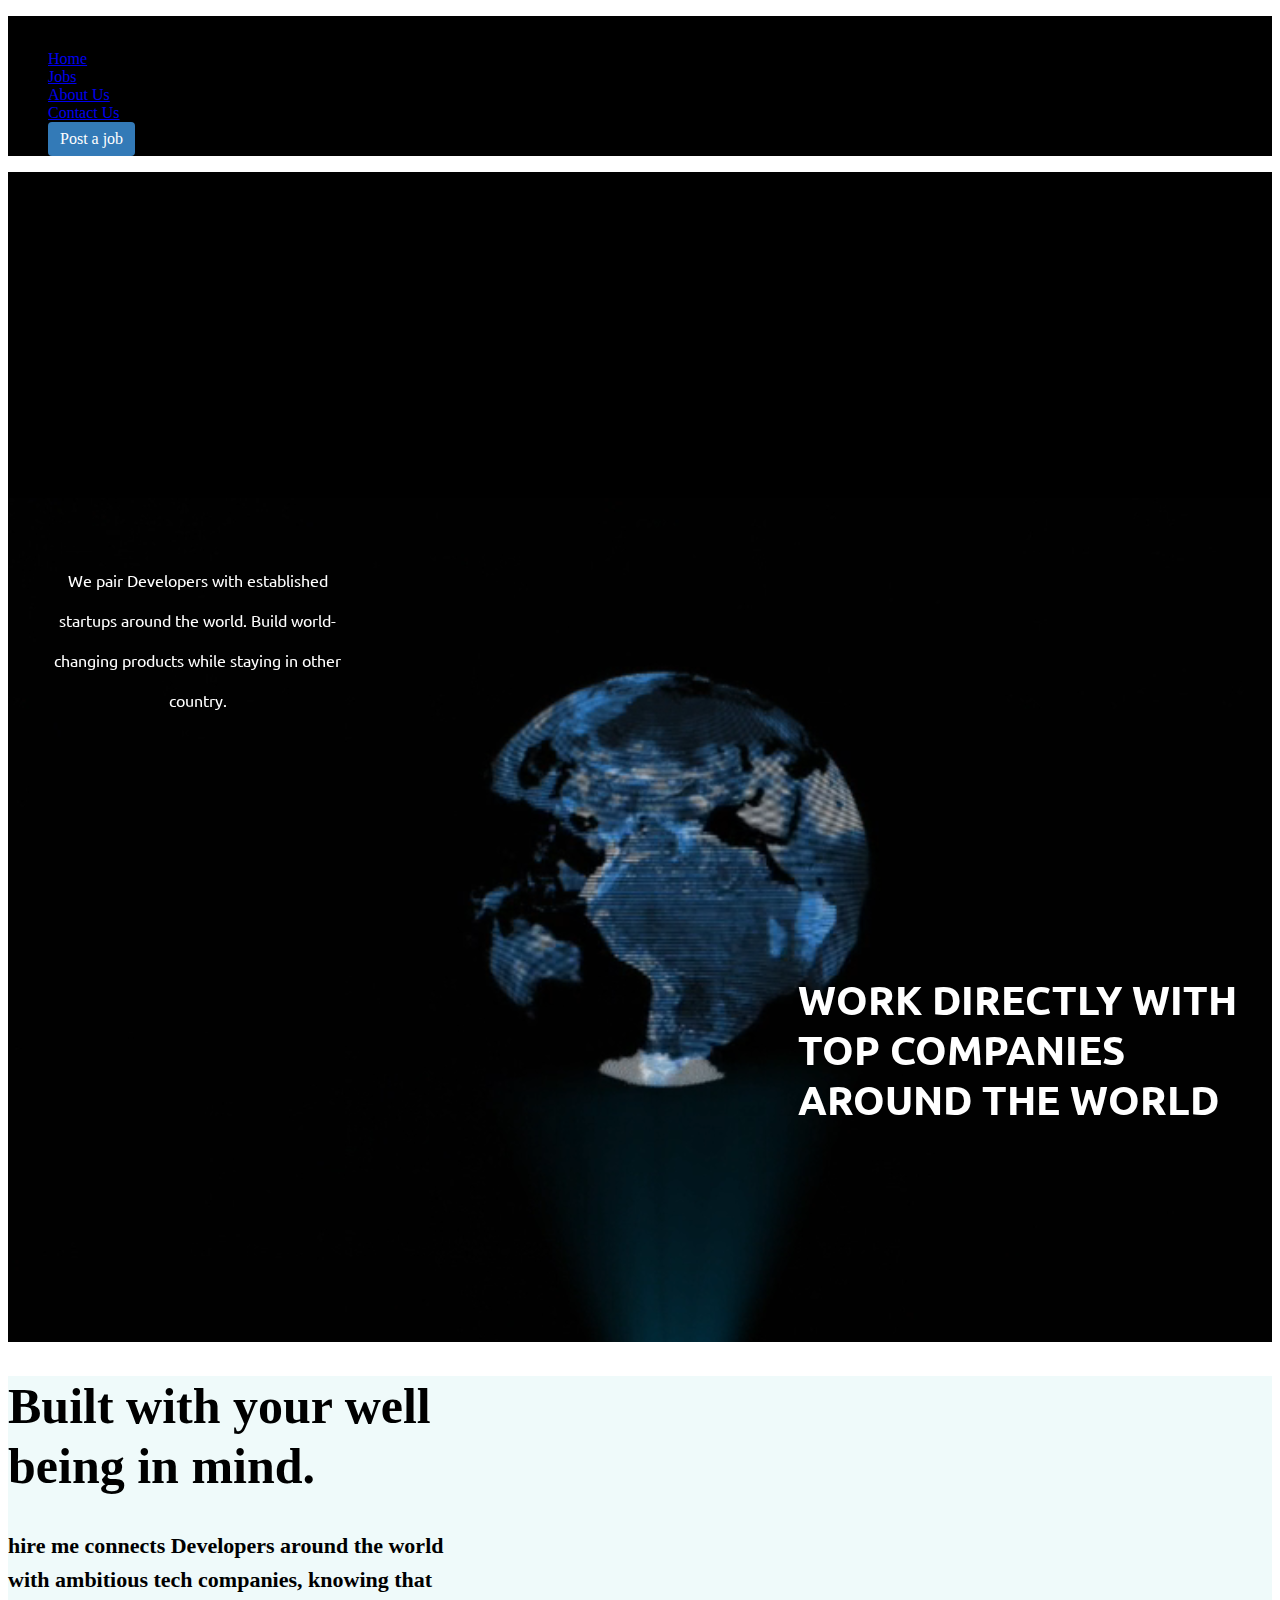
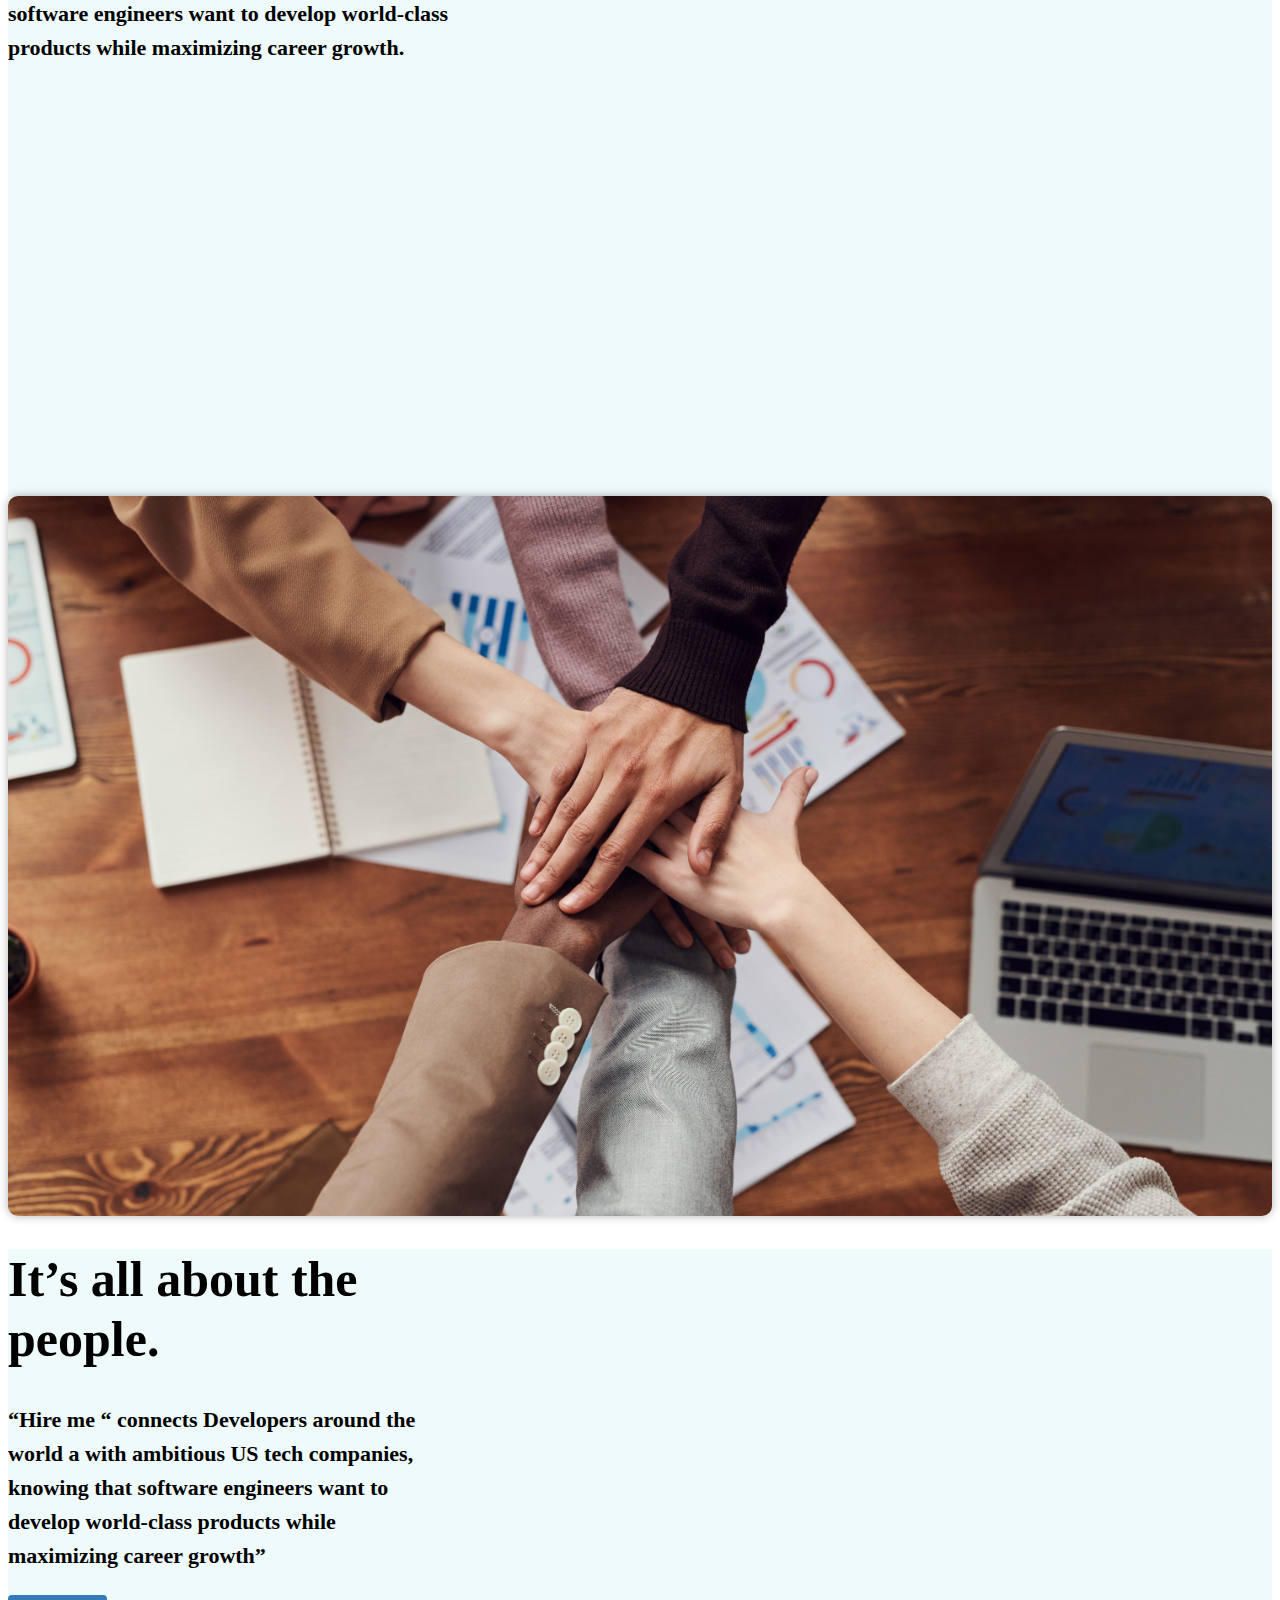
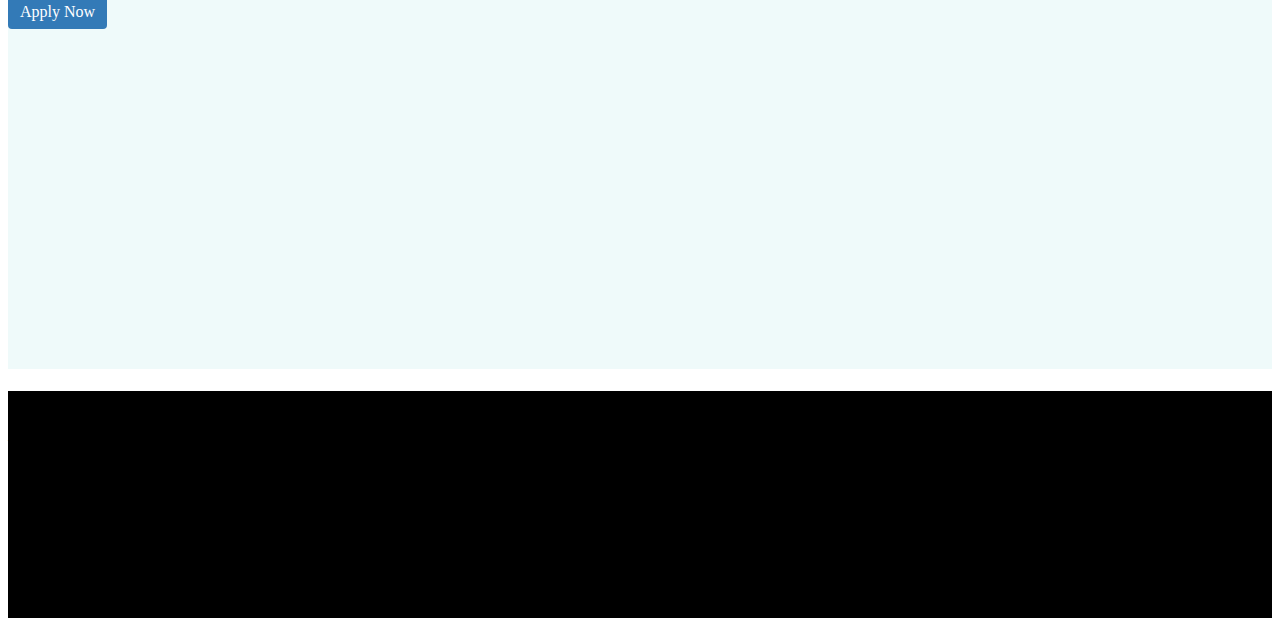
==== commit ba937dc8: "removed the target blank attribute from the a tags" ====
--- a/index.html
+++ b/index.html
@@ -21,7 +21,7 @@
                 <a class="nav-link text-light " aria-current="page" href="#">Home </a>
                 </li>
                 <li class="nav-item">
-                <a class="nav-link text-light " href="./availablejobs.html" target="_blank">Jobs</a>
+                <a class="nav-link text-light " href="./availablejobs.html" >Jobs</a>
                 </li>
                 <li class="nav-item">
                 <a class="nav-link text-light " href="#about">About Us </a>
@@ -68,7 +68,7 @@
             
             <p class="me-5" >“Hire me “
                  connects Developers around the world a with ambitious US tech companies, knowing that software engineers want to develop world-class products while maximizing career growth”</p>
-                 <a href="./availablejobs.html" target="_blank" class="apply-link"><i class="fa-solid fa-arrow-right-long"></i>Apply Now</a>
+                 <a href="./availablejobs.html"  class="apply-link"><i class="fa-solid fa-arrow-right-long"></i>Apply Now</a>
          </div>
              
         <!-- overlay -->
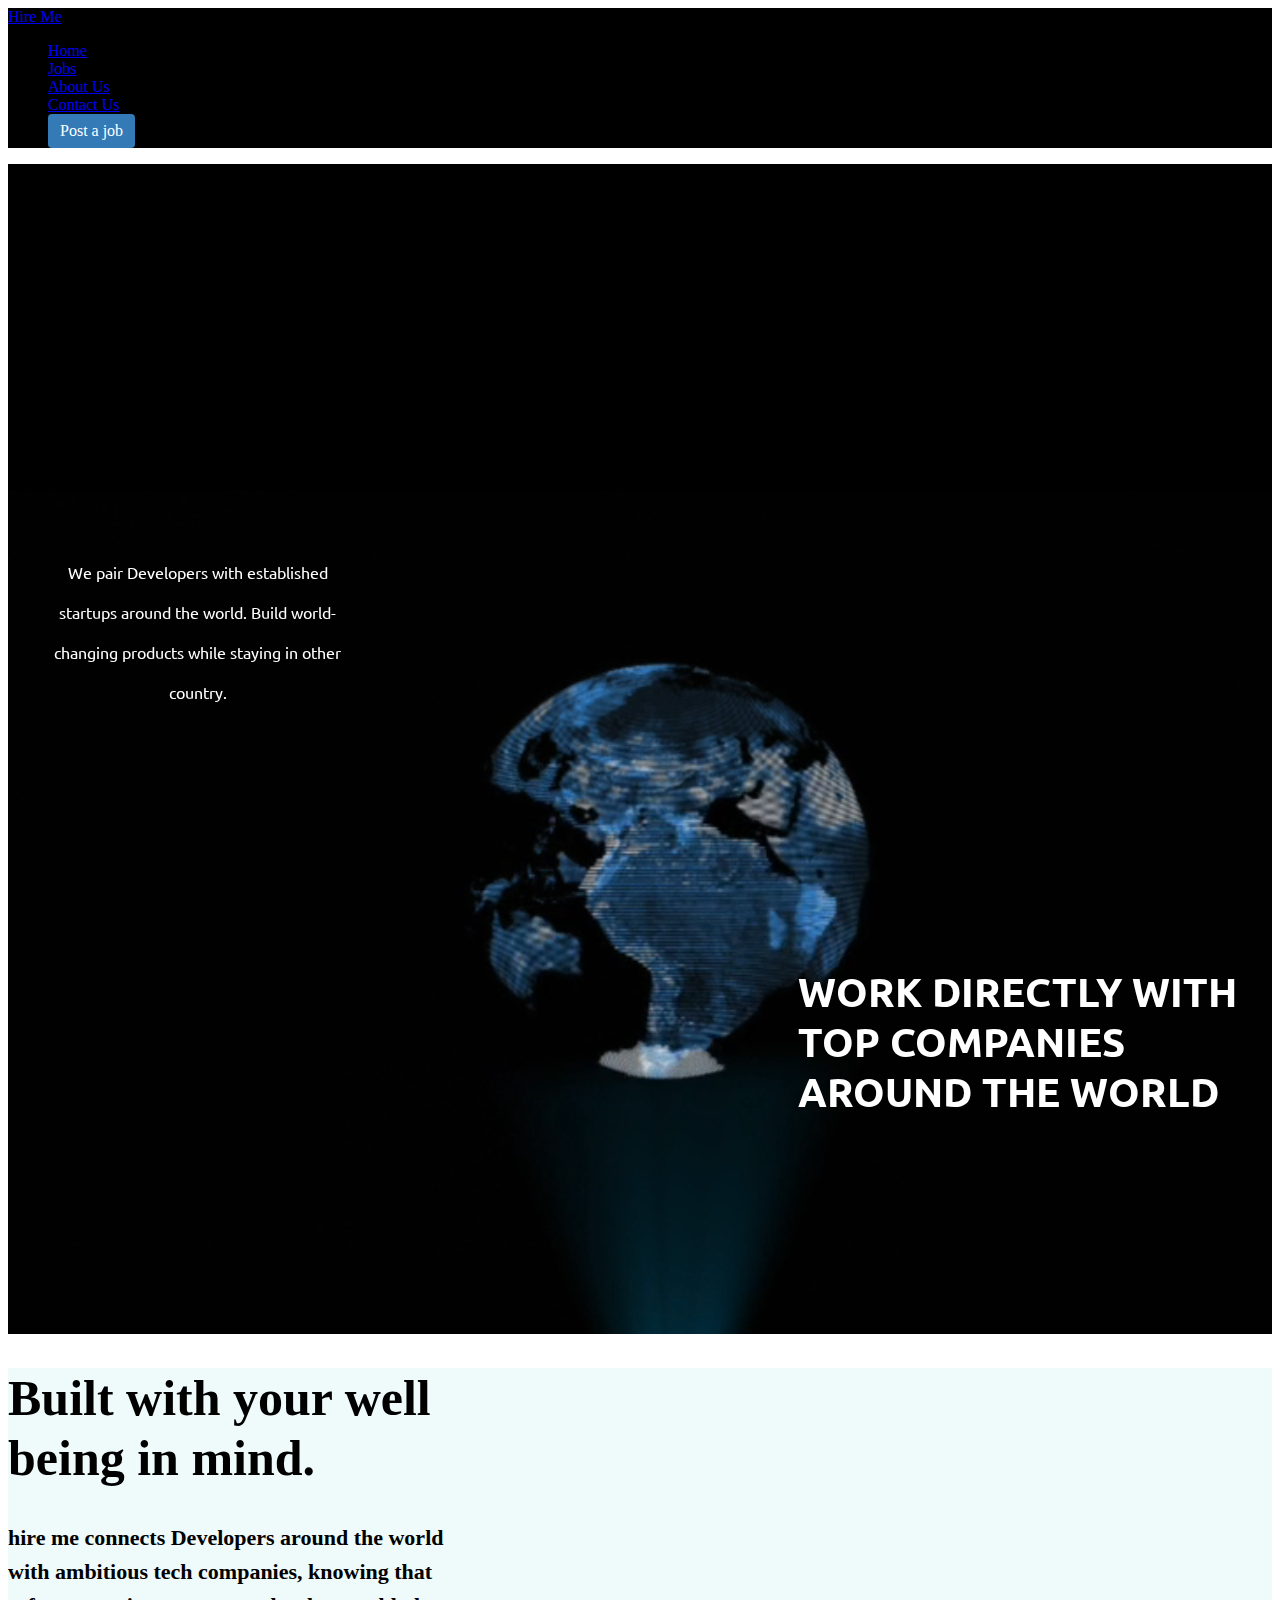
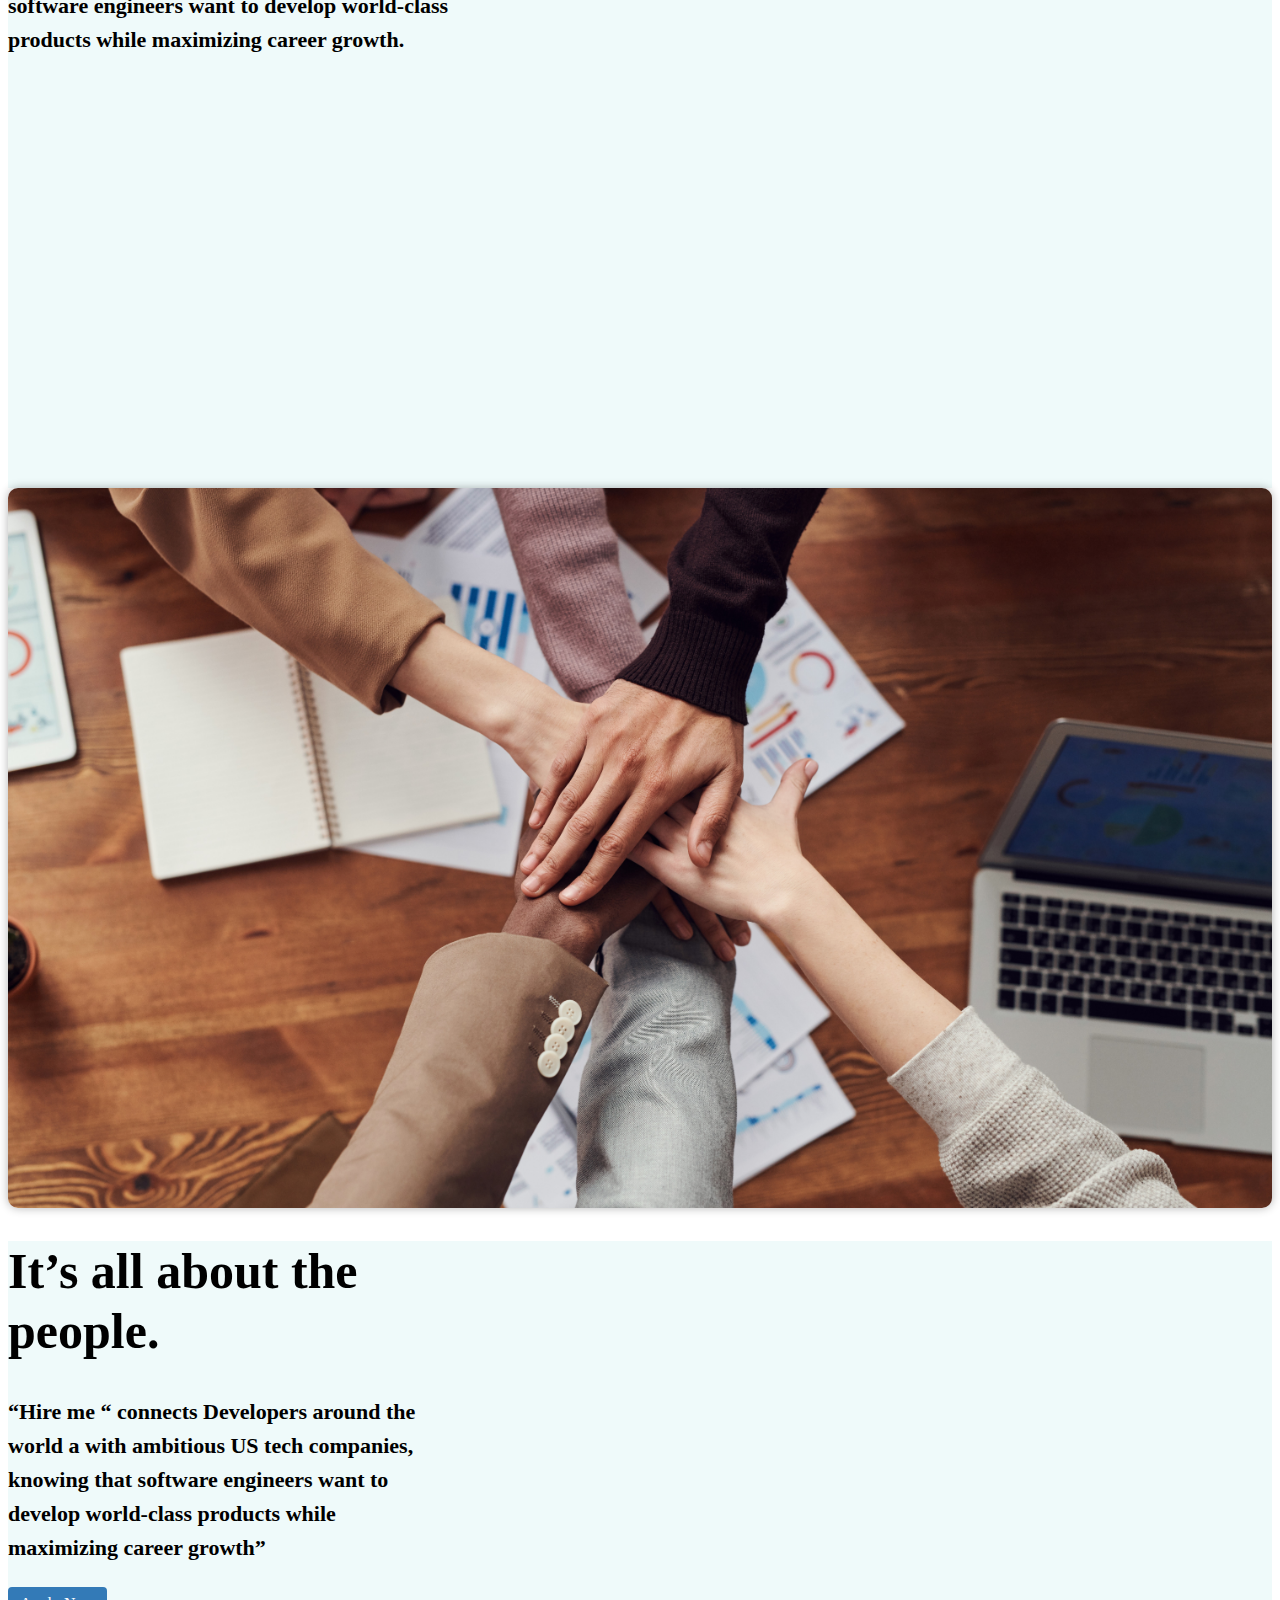
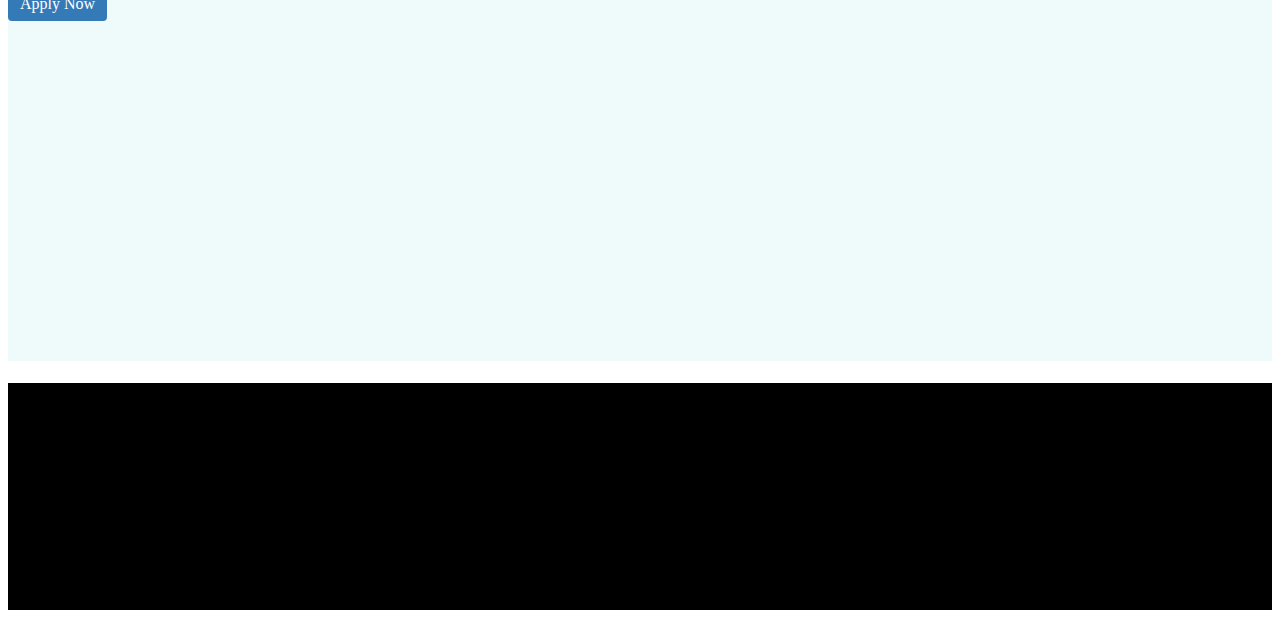
==== commit c814a081: "changed the p tag to an a tag on the header section" ====
--- a/index.html
+++ b/index.html
@@ -14,7 +14,7 @@
     <!-- header section -->
     <header class="header-section p-3 position-absolute start-0 top-0 end-0 sticky-top">
         <div class="d-flex justify-content-between align-items-center">
-        <p  class="text-decoration-none fs-5 fw-bold text-light ">Hire Me</p>
+        <a href ="/"class="text-decoration-none fs-5 fw-bold text-light ">Hire Me</a>
         <div class="">
             <ul class="nav justify-content-end">
                 <li class="nav-item">
